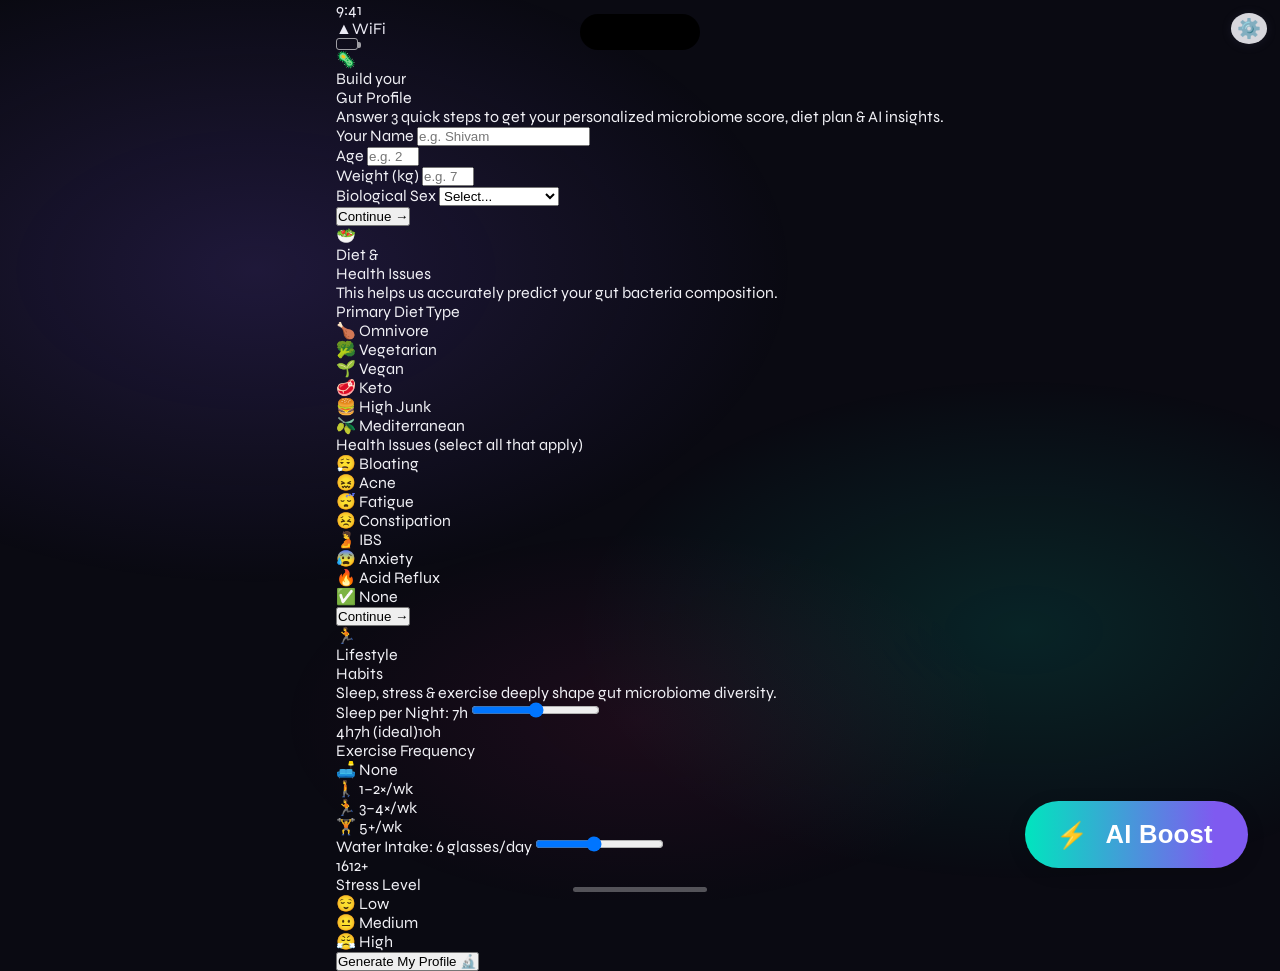
==== index.html @ ec8d5bf9 "Update index.html" ====
<!DOCTYPE html>
<html lang="en">
  <head>
    <meta charset="UTF-8" />
    <meta name="viewport" content="width=device-width, initial-scale=1.0" />
    <title>MicrobiomeX</title>
    <link
      href="https://fonts.googleapis.com/css2?family=Syne:wght@400;600;700;800&family=DM+Mono:ital,wght@0,400;0,500;1,400&display=swap"
      rel="stylesheet"
    />
    <link rel="stylesheet" href="css/reset.css">
    <link rel="stylesheet" href="css/phone.css">
    <link rel="stylesheet" href="css/homescreen.css">
    <link rel="stylesheet" href="css/app.css">
    <link rel="stylesheet" href="css/animations.css">
    <style>
      /* Settings modal/panel - minimal, nonintrusive */
      #settingsOverlay {
        position: fixed;
        z-index: 998;
        left: 0;
        top: 0;
        width: 100vw;
        height: 100vh;
        background: rgba(20, 20, 20, 0.3);
        display: none;
        align-items: center;
        justify-content: center;
      }
      #settingsPanel {
        background: #fff;
        color: #191724;
        border-radius: 18px;
        min-width: 270px;
        max-width: 90vw;
        padding: 25px 22px 20px 22px;
        box-shadow: 0 4px 40px rgba(0,0,0,0.14);
        position: relative;
        font-family: inherit;
        font-size: 1.04em;
      }
      #settingsPanel h2 {
        font-size: 1.24em;
        margin: 0 0 12px 0;
        font-weight: 700;
        letter-spacing: 0.01em;
        display: flex;
        align-items: center;
        gap: 0.3em;
      }
      #settingsPanel .settings-row {
        margin-bottom: 16px;
        display: flex;
        align-items: center;
        justify-content: space-between;
        gap: 6px;
      }
      #settingsPanel label {
        font-size: 1em;
        font-weight: 500;
      }
      #settingsPanel .settings-toggle {
        width: 44px;
        height: 24px;
        background: #e2e8f0;
        border-radius: 12px;
        position: relative;
        cursor: pointer;
        transition: background .18s;
      }
      #settingsPanel .settings-toggle.on {
        background: #7f5af0;
      }
      #settingsPanel .settings-toggle-knob {
        width: 20px; height: 20px;
        background: #fff;
        border-radius: 50%;
        position: absolute;
        top: 2px; left: 2px;
        transition: left .18s;
        box-shadow: 0 1px 6px rgba(0,0,0,0.08);
      }
      #settingsPanel .settings-toggle.on .settings-toggle-knob {
        left: 22px;
        background: #f7f7fb;
      }
      #settingsPanel .settings-btn {
        background: #f15151;
        border: none;
        color: #fff;
        padding: 7px 14px;
        border-radius: 7px;
        font-weight: 600;
        cursor: pointer;
        font-size: 1em;
        margin-left: 0;
        transition: background .16s;
      }
      #settingsPanel .settings-btn:hover {
        background: #cc3333;
      }
      #settingsPanel .settings-info {
        font-size: 1em;
        color: #42424a;
      }
      #settingsPanel .close-settings-btn {
        position: absolute;
        right: 10px; top: 12px;
        background: none;
        border: none;
        color: #bbb;
        font-size: 1.5em;
        cursor: pointer;
      }
      body.dark-mode #settingsPanel {
        background: #191824;
        color: #fff;
      }
      body.dark-mode #settingsPanel .settings-info {
        color: #cfcde7;
      }
      /* Floating Quick AI Boost Button */
      #aiQuickActionBtn {
        position: fixed;
        bottom: 32px;
        right: 32px;
        z-index: 1100;
        background: linear-gradient(90deg, #00e5be, #7f5af0 85%);
        color: #fff;
        font-size: 1.6em;
        font-weight: bold;
        box-shadow: 0 4px 18px rgba(0,0,0,0.16);
        border: none;
        border-radius: 50px;
        padding: 0.72em 1.38em 0.72em 1.19em;
        display: flex;
        align-items: center;
        gap: 0.7em;
        cursor: pointer;
        transition: box-shadow .19s;
        letter-spacing: -0.01em;
      }
      #aiQuickActionBtn:hover {
        box-shadow: 0 6px 30px rgba(127,90,240,0.23);
      }
      #aiQuickActionPanel {
        position: fixed;
        bottom: 110px;
        right: 32px;
        z-index: 1101;
        background: #fff;
        color: #232234;
        border-radius: 16px;
        box-shadow: 0 6px 26px rgba(127,90,240,0.17);
        padding: 18px 16px 14px 16px;
        display: none;
        flex-direction: column;
        gap: 13px;
        min-width: 200px;
        animation: fadeInAiPanel .23s;
      }
      @keyframes fadeInAiPanel {
        0% { opacity: 0; transform: translateY(18px);}
        100% { opacity: 1; transform: translateY(0);}
      }
      .quick-ai-btn {
        display: flex;
        align-items: center;
        gap: 0.8em;
        background: #7f5af0;
        color: #fff;
        padding: 8px 15px;
        border-radius: 8px;
        border: none;
        font-size: 1.05em;
        font-weight: 600;
        cursor: pointer;
        box-shadow: 0 2px 8px rgba(127,90,240,0.06);
        transition: background .16s;
      }
      .quick-ai-btn.ai2 {background: #00e5be;}
      .quick-ai-btn.ai3 {background: #ffbe63; color: #232234;}
      .quick-ai-btn:active { filter: brightness(.96);}
      .quick-ai-btn:focus {outline: 2px solid #7f5af0;}
      @media(max-width:570px){
        #aiQuickActionBtn { right: 12px; bottom: 15px;}
        #aiQuickActionPanel { right: 12px; min-width: 170px;}
      }
      /* Daily Gut Tip Banner */
      .gut-tip-banner {
        display: flex;
        align-items: center;
        gap: 0.8em;
        background: linear-gradient(90deg, #fff2b8 30%, #d7fef5 100%);
        color: #383620;
        border-radius: 11px;
        font-size: 1em;
        font-weight: 600;
        margin-bottom: 12px;
        margin-top: 4px;
        padding: 9px 15px 8px 13px;
        box-shadow: 0 1px 5px rgba(243,220,132,0.11);
        position: relative;
      }
      .gut-tip-banner .tip-ico {
        font-size: 1.25em;
      }
      .ai-personality-line {
        font-size: 1.05em;
        color: #785af8;
        font-style: italic;
        margin-bottom: 0.85em;
        font-weight: 600;
        letter-spacing: -0.003em;
        padding-left: 2px;
        display: flex; align-items: center; gap: 7px;
      }
      /* Settings Gear Icon - top right */
      .mini-gear-btn {
        position: absolute;
        top: 13px; 
        right: 13px;
        z-index: 1010;
        background: rgba(249,248,253,0.86);
        border-radius: 50%;
        border: none;
        padding: 4.2px 6.2px 3.8px 6.2px;
        font-size: 1.2em;
        filter: drop-shadow(0 1px 5px rgba(90,90,128,0.18));
        cursor: pointer;
        color: #7f5af0;
        transition: background .18s;
      }
      .mini-gear-btn:hover {
        background: #f4f2fb;
      }
      @media(max-width:450px){
        .mini-gear-btn { right: 7px; top: 7px;}
      }
      /* Scan tab enhancement - Quick Analyze btn + chips */
      #scanQuickAnalyzeBar {
        display: flex;
        gap: 8px;
        margin: 16px 0 11px 0;
        flex-wrap: wrap;
        align-items: center;
      }
      .scan-quick-btn {
        background: #00e5be;
        color: #fff;
        border: none;
        border-radius: 8px;
        padding: 5px 13px 5px 10px;
        font-size: 1em;
        font-weight: 600;
        cursor: pointer;
        display: flex; align-items: center; gap: 7px;
        transition: background .12s;
      }
      .scan-quick-btn.suggestion-chip {
        background: #eef3ff;
        color: #7f5af0;
        font-weight: 500;
        padding: 6px 13px 6px 10px;
      }
      .scan-quick-btn:active { filter:brightness(.95);}
    </style>
  </head>
  <body>
    <!-- Floating AI Quick Action Button & Panel -->
    <button id="aiQuickActionBtn" style="display:none;">
      ⚡
      <span style="font-size:1em;font-weight:700;letter-spacing:0.01em;">AI Boost</span>
    </button>
    <div id="aiQuickActionPanel" style="display:none;">
      <button class="quick-ai-btn ai1" onclick="window._aiQuickAction && _aiQuickAction('improve')">🧠 Improve my gut today</button>
      <button class="quick-ai-btn ai2" onclick="window._aiQuickAction && _aiQuickAction('eatnow')">🍽️ What should I eat now?</button>
      <button class="quick-ai-btn ai3" onclick="window._aiQuickAction && _aiQuickAction('avoid')">⚠️ What should I avoid today?</button>
    </div>
    <!-- Settings Gear (mini, fixed top right on shell) -->
    <button class="mini-gear-btn" id="miniGearSettings" title="App settings" aria-label="App settings" style="display:none;">⚙️</button>
    <div class="phone-frame">
      <div class="phone-screen">
        <div class="dynamic-island">
          <div class="dynamic-island__sensor"></div>
          <div class="dynamic-island__camera"></div>
        </div>

        <div class="status-bar">
          <div id="clock" style="font-family: var(--font-mono)">9:41</div>
          <div class="status-bar__icons">
            <span>▲</span><span>WiFi</span>
            <div class="battery"><div class="battery__fill"></div></div>
          </div>
        </div>

        <div class="app-shell" style="position:relative">
          <!-- ONBOARDING -->
          <div class="onboarding-flow" id="onboarding">
            <!-- ... leave unchanged onboarding steps ... -->
            <!-- (no changes required for onboarding) -->
            <!-- STEP 1 -->
            <div class="onboarding-step is-active" id="step1">
              <div class="onboarding-progress">
                <div class="onboarding-progress__dot is-done"></div>
                <div class="onboarding-progress__dot"></div>
                <div class="onboarding-progress__dot"></div>
              </div>
              <div class="onboarding-emoji">🦠</div>
              <div class="onboarding-title">Build your<br />Gut Profile</div>
              <div class="onboarding-subtitle">
                Answer 3 quick steps to get your personalized microbiome score, diet plan &amp; AI insights.
              </div>
              <div class="form-group">
                <label class="form-label">Your Name</label>
                <input class="form-input" type="text" id="ob-name" placeholder="e.g. Shivam" />
              </div>
              <div class="form-row">
                <div class="form-group">
                  <label class="form-label">Age</label>
                  <input class="form-input" type="number" id="ob-age" placeholder="e.g. 25" min="10" max="100" />
                </div>
                <div class="form-group">
                  <label class="form-label">Weight (kg)</label>
                  <input class="form-input" type="number" id="ob-weight" placeholder="e.g. 70" min="30" max="200" />
                </div>
              </div>
              <div class="form-group">
                <label class="form-label">Biological Sex</label>
                <select class="form-input" id="ob-sex">
                  <option value="">Select...</option>
                  <option value="male">Male</option>
                  <option value="female">Female</option>
                  <option value="other">Prefer not to say</option>
                </select>
              </div>
              <div class="onboarding-footer">
                <button class="primary-cta" type="button" data-onboarding-action="step-2">Continue →</button>
              </div>
            </div>
            <!-- STEP 2 and STEP 3 as before, unchanged... -->
            <div class="onboarding-step" id="step2">
              <div class="onboarding-progress">
                <div class="onboarding-progress__dot is-done"></div>
                <div class="onboarding-progress__dot is-done"></div>
                <div class="onboarding-progress__dot"></div>
              </div>
              <div class="onboarding-emoji">🥗</div>
              <div class="onboarding-title">Diet &amp;<br />Health Issues</div>
              <div class="onboarding-subtitle">This helps us accurately predict your gut bacteria composition.</div>
              <div class="form-group">
                <label class="form-label">Primary Diet Type</label>
                <div class="choice-chips" id="dietChips">
                  <div class="choice-chip" data-value="omnivore">🍗 Omnivore</div>
                  <div class="choice-chip" data-value="vegetarian">🥦 Vegetarian</div>
                  <div class="choice-chip" data-value="vegan">🌱 Vegan</div>
                  <div class="choice-chip" data-value="keto">🥩 Keto</div>
                  <div class="choice-chip" data-value="junk">🍔 High Junk</div>
                  <div class="choice-chip" data-value="mediterranean">🫒 Mediterranean</div>
                </div>
              </div>
              <div class="form-group">
                <label class="form-label">Health Issues (select all that apply)</label>
                <div class="choice-chips" id="issueChips">
                  <div class="choice-chip" data-value="bloating">😮‍💨 Bloating</div>
                  <div class="choice-chip" data-value="acne">😖 Acne</div>
                  <div class="choice-chip" data-value="fatigue">😴 Fatigue</div>
                  <div class="choice-chip" data-value="constipation">😣 Constipation</div>
                  <div class="choice-chip" data-value="ibs">🫄 IBS</div>
                  <div class="choice-chip" data-value="anxiety">😰 Anxiety</div>
                  <div class="choice-chip" data-value="reflux">🔥 Acid Reflux</div>
                  <div class="choice-chip" data-value="none">✅ None</div>
                </div>
              </div>
              <div class="onboarding-footer">
                <button class="primary-cta" type="button" data-onboarding-action="step-3">Continue →</button>
              </div>
            </div>
            <div class="onboarding-step" id="step3">
              <div class="onboarding-progress">
                <div class="onboarding-progress__dot is-done"></div>
                <div class="onboarding-progress__dot is-done"></div>
                <div class="onboarding-progress__dot is-done"></div>
              </div>
              <div class="onboarding-emoji">🏃</div>
              <div class="onboarding-title">Lifestyle<br />Habits</div>
              <div class="onboarding-subtitle">Sleep, stress &amp; exercise deeply shape gut microbiome diversity.</div>
              <div class="form-group">
                <label class="form-label">Sleep per Night: <span id="sleepValue">7</span>h</label>
                <input type="range" class="range-input" id="ob-sleep" min="4" max="10" value="7" />
                <div class="range-labels"><span>4h</span><span>7h (ideal)</span><span>10h</span></div>
              </div>
              <div class="form-group">
                <label class="form-label">Exercise Frequency</label>
                <div class="choice-chips" id="exChips">
                  <div class="choice-chip" data-value="none">🛋️ None</div>
                  <div class="choice-chip" data-value="low">🚶 1–2×/wk</div>
                  <div class="choice-chip" data-value="medium">🏃 3–4×/wk</div>
                  <div class="choice-chip" data-value="high">🏋️ 5+/wk</div>
                </div>
              </div>
              <div class="form-group">
                <label class="form-label">Water Intake: <span id="waterValue">6</span> glasses/day</label>
                <input type="range" class="range-input" id="ob-water" min="1" max="12" value="6" />
                <div class="range-labels"><span>1</span><span>6</span><span>12+</span></div>
              </div>
              <div class="form-group">
                <label class="form-label">Stress Level</label>
                <div class="choice-chips" id="stressChips">
                  <div class="choice-chip" data-value="low">😌 Low</div>
                  <div class="choice-chip" data-value="medium">😐 Medium</div>
                  <div class="choice-chip" data-value="high">😤 High</div>
                </div>
              </div>
              <div class="onboarding-footer">
                <button class="primary-cta" type="button" data-onboarding-action="finish">Generate My Profile 🔬</button>
              </div>
            </div>
          </div>

          <!-- MAIN APP -->
          <div class="app-root" id="mainApp" style="display: none; position:relative;">
            <!-- Mini Settings Gear top right (absolutely positioned) -->
            <!-- SHOWN ONLY IF LOGGED IN; handled in JS -->
            <!-- GUT DAILY TIP BANNER (inserted dynamically here in JS) -->
            <div class="app-header">
              <div class="app-header__left">
                <div class="app-header__logo">🦠</div>
                <div class="app-header__title">
                  <h1>MicrobiomeX</h1>
                  <p>GUT HEALTH ANALYTICS</p>
                </div>
              </div>
              <div class="user-badge" id="userChip">—</div>
              <!-- (classic settings button left as fallback, can hide in JS as not needed)-->
              <button id="openSettingsBtn" title="Settings" style="background: none; border: none; font-size: 1.3em; margin-left: 10px; cursor:pointer; color: #888; vertical-align: middle; display:none;" aria-label="Settings">⚙️</button>
            </div>
            <!-- AI PERSONALITY LINE (doctor-like, dynamic) -->
            <div id="aiPersonalityLine" class="ai-personality-line" style="display:none;"><span>🧠</span><span>Analyzing microbiome profile...</span></div>
            <!-- DAILY GUT TIP BANNER -->
            <div id="dailyGutTip" style="display:none"></div>
            <div class="tab-scroll" id="tabBody">
              <!-- HOME -->
              <div class="tab-panel is-active" id="tab-home">
                <div class="score-card">
                  <div class="score-card__label">Microbiome Score</div>
                  <div class="score-card__main">
                    <div class="score-card__value" id="scoreValue">—</div>
                    <div class="score-card__max">/100</div>
                    <div class="score-badge score-badge--fair" id="scoreBadge">—</div>
                  </div>
                  <div class="score-card__description" id="scoreDescription">Analyzing gut profile...</div>
                  <div class="score-progress"><div class="score-progress__bar" id="scoreProgressBar" style="width: 0%"></div></div>
                </div>
                <div class="diversity-card">
                  <div class="donut-wrap">
                    <svg width="94" height="94" viewBox="0 0 100 100">
                      <defs>
                        <linearGradient id="dg" x1="0%" y1="0%" x2="100%" y2="0%">
                          <stop offset="0%" stop-color="#00e5be" />
                          <stop offset="100%" stop-color="#7f5af0" />
                        </linearGradient>
                      </defs>
                      <circle cx="50" cy="50" r="38" fill="none" stroke="rgba(255,255,255,0.05)" stroke-width="10" />
                      <circle
                        id="diversityDonut"
                        cx="50"
                        cy="50"
                        r="38"
                        fill="none"
                        stroke="url(#dg)"
                        stroke-width="10"
                        stroke-dasharray="239"
                        stroke-dashoffset="239"
                        stroke-linecap="round"
                        transform="rotate(-90 50 50)"
                        style="transition: stroke-dashoffset 1.6s ease"
                      />
                    </svg>
                    <div class="donut-center">
                      <div class="donut-center__value" id="diversityPercent">0%</div>
                      <div class="donut-center__label">Diversity</div>
                    </div>
                  </div>
                  <div class="diversity-info">
                    <h3>Species Richness</h3>
                    <p id="speciesEstimate">Calculating species...</p>
                    <div class="tag-row">
                      <span class="tag-pill tag-pill--teal">Firmicutes</span>
                      <span class="tag-pill tag-pill--purple">Bacteroidetes</span>
                      <span class="tag-pill tag-pill--pink">Actino.</span>
                    </div>
                  </div>
                </div>
                <div class="section-title">Top Microbes</div>
                <div class="microbe-list" id="microbeList"></div>
                <div class="section-title">AI Insights</div>
                <div class="insights-list" id="homeInsights"></div>
                <div class="spacer"></div>
              </div>

              <!-- DIET -->
              <div class="tab-panel" id="tab-diet">
                <div class="diet-banner">
                  Personalized for <strong id="dietName">you</strong> based on your gut profile &amp; <strong id="dietType">your diet</strong>.
                </div>
                <div class="diet-section">
                  <div class="diet-section__header">
                    <span class="diet-section__icon">✅</span>
                    <div>
                      <div class="diet-section__title">Eat More</div>
                      <div class="diet-section__subtitle">Great for your gut bacteria</div>
                    </div>
                  </div>
                  <div class="food-grid" id="eatFoods"></div>
                </div>
                <div class="diet-section">
                  <div class="diet-section__header">
                    <span class="diet-section__icon">❌</span>
                    <div>
                      <div class="diet-section__title">Avoid</div>
                      <div class="diet-section__subtitle">Harmful to your microbiome</div>
                    </div>
                  </div>
                  <div class="food-grid" id="avoidFoods"></div>
                </div>
                <div class="diet-section">
                  <div class="diet-section__header">
                    <span class="diet-section__icon">⚠️</span>
                    <div>
                      <div class="diet-section__title">Moderate</div>
                      <div class="diet-section__subtitle">Okay occasionally</div>
                    </div>
                  </div>
                  <div class="food-grid" id="moderateFoods"></div>
                </div>
                <div class="spacer"></div>
              </div>

              <!-- SCAN -->
              <div class="tab-panel" id="tab-scan">
                <div class="scan-area">
                  <span class="scan-area__icon">🍽️</span>
                  <div class="scan-area__title">AI Food Scanner</div>
                  <div class="scan-area__hint">Type any food — AI analyzes it against YOUR specific gut microbiome profile</div>
                </div>
                <!-- Smart "Quick Analyze" with example suggestions -->
                <div id="scanQuickAnalyzeBar">
                  <button class="scan-quick-btn" id="scanQuickAnalyzeBtn">⚡ Quick Analyze</button>
                  <!-- dynamic suggestion chips inserted here -->
                </div>
                <div>
                  <input class="scan-input" type="text" id="foodInput" placeholder="e.g. yogurt, pizza, banana..." />
                  <button class="scan-cta" type="button" id="scanButton">🔍 Analyze for My Gut</button>
                </div>
                <div class="scan-result" id="scanResult">
                  <div class="scan-result__header">
                    <span class="scan-result__food-name" id="scanFoodName"></span>
                    <span class="verdict-pill" id="scanVerdict"></span>
                  </div>
                  <div class="scan-result__analysis" id="scanAnalysis"></div>
                </div>
                <div class="section-title">Recent Scans</div>
                <div id="recentScans" style="display: flex; flex-direction: column; gap: 7px; margin-bottom: 6px"></div>
                <div class="spacer"></div>
              </div>

              <!-- TRACK -->
              <div class="tab-panel" id="tab-track">
                <div class="track-date" id="trackDate">TODAY</div>
                <div class="track-section">
                  <div class="track-label">What did you eat today?</div>
                  <textarea class="form-input" id="mealsInput" placeholder="e.g. oatmeal for breakfast, salad at lunch..." rows="3"></textarea>
                </div>
                <div class="track-section">
                  <div class="track-label">Digestion Status</div>
                  <div class="digestion-grid">
                    <button class="digestion-button" type="button" data-value="Great 😄">Great 😄</button>
                    <button class="digestion-button" type="button" data-value="Normal 😐">Normal 😐</button>
                    <button class="digestion-button" type="button" data-value="Bloated 😮‍💨">Bloated 😮‍💨</button>
                    <button class="digestion-button" type="button" data-value="Gassy 💨">Gassy 💨</button>
                    <button class="digestion-button" type="button" data-value="Constip. 😣">Constip. 😣</button>
                    <button class="digestion-button" type="button" data-value="Crampy 🫄">Crampy 🫄</button>
                  </div>
                </div>
                <div class="track-section">
                  <div class="track-label">Mood Today</div>
                  <div class="mood-grid">
                    <button class="mood-button" type="button" data-value="😄"><div>😄</div><div class="mood-button__label">Great</div></button>
                    <button class="mood-button" type="button" data-value="🙂"><div>🙂</div><div class="mood-button__label">Good</div></button>
                    <button class="mood-button" type="button" data-value="😐"><div>😐</div><div class="mood-button__label">Meh</div></button>
                    <button class="mood-button" type="button" data-value="😔"><div>😔</div><div class="mood-button__label">Low</div></button>
                  </div>
                </div>
                <div class="track-section">
                  <div class="track-label">Water Intake — tap to fill</div>
                  <div class="water-row" id="waterRow"></div>
                </div>
                <button class="save-log-button" type="button" id="saveLogButton">💾 Save Today's Log</button>
                <div class="section-title">Recent Logs</div>
                <div class="log-history" id="logHistory"></div>
                <div class="spacer"></div>
              </div>

              <!-- AI CHAT -->
              <div class="tab-panel" id="tab-ai">
                <div class="chat-intro">
                  <div class="chat-intro__icon">🧠</div>
                  <div class="chat-intro__title">Gut AI Assistant</div>
                  <div class="chat-intro__subtitle" id="chatSubtitle">Ask me anything about your gut health, foods, or symptoms.</div>
                </div>
                <div class="suggestion-list" id="chatSuggestions">
                  <!-- Dynamic/Smart Suggestions inserted here -->
                </div>
                <div class="chat-thread" id="chatThread"></div>
                <div class="chat-input-row">
                  <input class="chat-input" type="text" id="chatInput" placeholder="Ask about your gut..." />
                  <button class="chat-send" type="button" id="sendChatButton">↑</button>
                </div>
                <div class="spacer"></div>
              </div>
              <!-- PROGRESS -->
              <div class="tab-panel" id="tab-prog">
                <div class="improvement-card">
                  <div class="improvement-card__value" id="progressPercent">+0%</div>
                  <div class="improvement-card__label">Projected weekly gut improvement</div>
                </div>
                <div class="section-title">This Week</div>
                <div class="week-row" id="weekRow"></div>
                <div class="stat-grid" id="statGrid"></div>
                <div class="section-title">Milestones</div>
                <div class="milestone-list" id="milestones"></div>
                <div class="spacer"></div>
              </div>
            </div>
            <div class="bottom-nav">
              <div class="bottom-nav__item is-active" data-tab="home"><div class="ico">🏠</div><span>Home</span></div>
              <div class="bottom-nav__item" data-tab="diet"><div class="ico">🥗</div><span>Diet</span></div>
              <div class="bottom-nav__item" data-tab="scan"><div class="ico">📷</div><span>Scan</span></div>
              <div class="bottom-nav__item" data-tab="track"><div class="ico">📅</div><span>Track</span></div>
              <div class="bottom-nav__item" data-tab="ai"><div class="ico">🧠</div><span>AI</span></div>
              <div class="bottom-nav__item" data-tab="prog"><div class="ico">📈</div><span>Progress</span></div>
            </div>
          </div>
        </div>
        <div class="home-indicator"></div>

        <!-- Overlay/Modal for Settings Panel -->
        <div id="settingsOverlay" style="display:none;">
          <div id="settingsPanel">
            <button class="close-settings-btn" id="closeSettingsBtn" aria-label="Close">&times;</button>
            <h2><span>⚙️</span> Settings</h2>
            <div class="settings-row">
              <label for="darkModeToggle">Dark Mode</label>
              <div id="darkModeToggle" class="settings-toggle"><div class="settings-toggle-knob"></div></div>
            </div>
            <div class="settings-row">
              <label>Clear Data</label>
              <button class="settings-btn" id="resetDataBtn">Clear Data</button>
            </div>
            <div class="settings-info">
              <span>MicrobiomeX v1.0</span><br>
              <span>Made with ❤️ for gut health</span>
            </div>
          </div>
        </div>

      </div>
    </div>

    <script src="./js/app.js"></script>
    <script>
      /***** MINI SETTINGS GEAR *****/
      document.addEventListener("DOMContentLoaded",function(){
        // Show mini-gear when app loaded
        const showSettings = () => {
          document.getElementById('miniGearSettings').style.display = "";
        };
        showSettings();
        // Click open mini settings
        document.getElementById("miniGearSettings").onclick = function() {
          document.getElementById("settingsOverlay").style.display="flex";
        };
        document.getElementById('closeSettingsBtn').onclick = () => {
          document.getElementById("settingsOverlay").style.display="none";
        };
        // Make overlay close on click outside
        document.getElementById('settingsOverlay').onclick = e => {
          if(e.target===e.currentTarget) document.getElementById("settingsOverlay").style.display="none";
        };
        // Sync dark mode state
        let dark = window.localStorage.getItem('dark-mode')==='1';
        const setDarkMode=(on)=>{
          document.body.classList.toggle('dark-mode',!!on);
        };
        setDarkMode(dark);
        const tgl=document.getElementById('darkModeToggle');
        const updateToggle=()=>{
          if(document.body.classList.contains('dark-mode')){tgl.classList.add('on');}else{tgl.classList.remove('on');}
        };
        updateToggle();
        tgl.onclick=function(){
          dark=!dark;window.localStorage.setItem('dark-mode',dark?'1':'0');
          setDarkMode(dark); updateToggle();
        }
        // Clear Data Button
        document.getElementById('resetDataBtn').onclick=function(){
          if(confirm('Clear all your profile & gut data?')){
            window.localStorage.clear();
            location.reload();
          }
        };
      });

      /***** FLOATING AI QUICK ACTION BUTTON & PANEL *****/
      document.addEventListener("DOMContentLoaded",function(){
        // Only show after onboarding complete
        let btn = document.getElementById('aiQuickActionBtn');
        let panel = document.getElementById('aiQuickActionPanel');
        setTimeout(() => { btn.style.display='flex'; }, 850);
        let open=false;
        btn.onclick=function(){
          open=!open;
          if(open){panel.style.display='flex';}
          else {panel.style.display='none';}
        };
        // Click outside closes panel
        document.addEventListener('click',function(evt){
          if(!btn.contains(evt.target) && !panel.contains(evt.target)){
            open=false; panel.style.display='none';
          }
        });
        // Helper function for demo action
        window._aiQuickAction=function(which){
          panel.style.display='none';open=false;
          // Trigger smart behavior; here, show in chat or insights
          if(which==='improve'){
            // Go to home & highlight tips
            document.querySelector('[data-tab="home"]').click();
            setTimeout(function(){
              let insight=document.getElementById('homeInsights');
              if(insight) insight.innerHTML='<div class="insight-card"><span>🧠</span> Try adding a high-fiber food to boost your score today!</div>';
            }, 350)
          }
          if(which==='eatnow'){
            document.querySelector('[data-tab="diet"]').click();
            setTimeout(function(){
              let eg=document.getElementById('eatFoods');
              if(eg) eg.scrollIntoView({behavior:"smooth"});
            },300);
          }
          if(which==='avoid'){
            document.querySelector('[data-tab="diet"]').click();
            setTimeout(function(){
              let ag=document.getElementById('avoidFoods');
              if(ag) ag.scrollIntoView({behavior:"smooth"});
            },300);
          }
        }
      });

      /***** DAILY GUT TIP BANNER *****/
      document.addEventListener("DOMContentLoaded",function(){
        const dailyTips = [
          "Your gut thrives on fiber. Aim for 25–30g daily—try oats or bananas today.",
          "Fermented foods like yogurt and kimchi boost your microbiome.",
          "Drink at least 6–8 glasses of water for optimal digestion.",
          "Diverse veggies = diverse gut bacteria. Try something new this week.",
          "7–8 hours of sleep helps your gut produce healthy signals.",
          "Cutting down on stress improves your digestion and gut flora.",
          "Moderate exercise keeps gut bacteria happy.",
          "Reduce processed sugars—they hurt helpful gut bacteria.",
          "Coffee and green tea can support some healthy gut microbes.",
          "Adding beans or lentils is great for your gut diversity.",
        ];
        let tip = dailyTips[Math.floor(Math.random()*dailyTips.length)];
        let div = document.getElementById('dailyGutTip');
        div.innerHTML =
          '<div class="gut-tip-banner"><span class="tip-ico">💡</span><div>'+tip+'</div></div>';
        div.style.display='';
      });

      /***** AI PERSONALITY LINE *****/
      document.addEventListener("DOMContentLoaded",function(){
        let pLine = document.getElementById("aiPersonalityLine");
        // Dummy check of user profile: in real app, base on profile
        let issues = (window.localStorage.getItem('gut-issues')||'').toLowerCase();
        let sleep = Number(window.localStorage.getItem('gut-sleep')||'7');
        let stress = (window.localStorage.getItem('gut-stress')||'low');
        let diversity = Number(window.localStorage.getItem('gut-diversity')||60);
        let msg = "Your gut AI is analyzing your microbiome profile…";
        if(issues.includes('bloating')) msg='Low diversity pattern detected: focus on fiber.';
        else if(issues.includes('fatigue')) msg='Gut–energy link: watch for blood sugar swings.';
        else if(stress==='high') msg='High stress pattern detected in gut signals.';
        else if(sleep<6) msg='Low sleep can reduce gut diversity—try 7–8h tonight.';
        else if(diversity>80) msg='Excellent microbiome diversity detected!';
        pLine.style.display='flex'; pLine.children[1].innerText=msg;
      });

      /***** SMART GUT SCORE (formula: sleep, stress, diet, water) *****/
      document.addEventListener("DOMContentLoaded",function(){
        let sleep = Number(window.localStorage.getItem('gut-sleep')||'7');
        let stress = (window.localStorage.getItem('gut-stress')||'low');
        let water = Number(window.localStorage.getItem('gut-water')||'6');
        let diet = (window.localStorage.getItem('gut-diet')||'junk');
        let scoreBase = 65;
        // Simple adjustments
        if(sleep >= 7) scoreBase += 9;
        else if(sleep < 6) scoreBase -= 7;
        if(stress === 'high') scoreBase -= 10;
        else if(stress === 'medium') scoreBase -= 4;
        if(water >= 6) scoreBase += 5;
        else if(water <= 3) scoreBase -= 5;
        if(diet==='vegan'||diet==='mediterranean') scoreBase += 8;
        else if(diet==='omnivore'||diet==='vegetarian') scoreBase += 2;
        else if(diet==='junk') scoreBase -= 10;
        let score = Math.min(99,Math.max(32,scoreBase));
        // Animate in UI
        let v = document.getElementById('scoreValue');
        let badge = document.getElementById('scoreBadge');
        let desc = document.getElementById('scoreDescription');
        let bar = document.getElementById('scoreProgressBar');
        let diversityBar = document.getElementById('diversityDonut');
        let percent = document.getElementById('diversityPercent');
        setTimeout(function(){
          if(v){v.innerText=score;}
          if(badge){
            badge.innerText = 
              score>80? "Excellent":
              score>70? "Good":
              score>60? "Fair":"Low";
            badge.className = "score-badge " + (
              score>80? "score-badge--exc":
              score>70? "score-badge--good":
              score>60? "score-badge--fair":"score-badge--low"
            );
          }
          if(desc){
            desc.innerText = 
              score>80? "Impressive healthy microbiome detected.":
              score>70? "Above average gut health, keep it up!":
              score>60? "Fair gut health. Some improvements needed.":
              "Low gut score, focus on sleep, fiber, water!";
          }
          if(bar){
            bar.style.width = (score) + "%";
          }
          // Diversity ring (simulate link to score)
          if(diversityBar&&percent){
            let perc = Math.floor(score/1.08);
            percent.innerText = perc+"%";
            diversityBar.style.strokeDashoffset = 239-239*(perc/100);
          }
        },900);
      });

      /***** SMART CHAT SUGGESTIONS *****/
      document.addEventListener("DOMContentLoaded",function(){
        let sugBox = document.getElementById('chatSuggestions');
        sugBox.innerHTML='';
        // Read gut issues from localStorage (array of strings, for demo)
        let issues = (window.localStorage.getItem('gut-issues')||'').toLowerCase();
        let suggestions = [];
        if(issues.includes('bloating')){
          suggestions = [
            "💬 Why am I bloated?",
            "💬 Foods to reduce bloating",
            "💬 Gut–brain link to bloating?",
            "💬 Probiotics for bloating?",
          ];
        } else if(issues.includes('fatigue')){
          suggestions = [
            "💬 Why am I tired after eating?",
            "💬 Gut and energy link?",
            "💬 Can diet improve fatigue?",
            "💬 Is coffee bad for my gut?",
          ];
        } else if(issues.includes('constipation')){
          suggestions = [
            "💬 How to relieve constipation?",
            "💬 Gut foods for constipation?",
            "💬 Is fiber always the answer?",
            "💬 Water and gut movement?",
          ];
        } else {
          suggestions = [
            "💬 Best probiotic foods for my gut?",
            "💬 How can I improve my gut score?",
            "💬 Should I eat yogurt daily?",
            "💬 What foods lower inflammation?",
          ];
        }
        suggestions.forEach(function(s){
          let chip = document.createElement('div');
          chip.className='suggestion-chip';
          chip.innerText=s;
          chip.onclick=function() {
            document.getElementById('chatInput').value=
              s.replace(/^💬\s*/,'');
            document.getElementById('chatInput').focus();
          }
          sugBox.appendChild(chip);
        });
      });

      /***** SMART FOOD QUICK SCAN IN SCAN TAB *****/
      document.addEventListener("DOMContentLoaded",function(){
        let bar = document.getElementById('scanQuickAnalyzeBar');
        let inp = document.getElementById('foodInput');
        let sugData = [];
        let diet = (window.localStorage.getItem('gut-diet')||'omnivore');
        // Suggest foods by diet (simple)
        if(diet=='vegan') sugData=["banana","lentils","tofu"];
        else if(diet=='vegetarian') sugData=["yogurt","banana","oats"];
        else if(diet=='keto') sugData=["eggs","avocado","coffee"];
        else if(diet=='junk') sugData=["pizza","burger","french fries"];
        else if(diet=='mediterranean') sugData=["olive oil","hummus","fish"];
        else sugData=["yogurt","banana","coffee"];
        // Place chips
        var n = document.getElementById('scanQuickAnalyzeBtn');
        sugData.forEach(food=>{
          let c = document.createElement('button');
          c.className="scan-quick-btn suggestion-chip";
          c.innerText=food;
          c.onclick=function(){
            inp.value=food;  inp.focus();
          };
          bar.appendChild(c);
        });
        // Quick Analyze puts top food & auto triggers result
        n.onclick = function(){
          inp.value = sugData[0]||'banana';
          document.getElementById('scanButton').click();
        };
      });
    </script>
  </body>
</html>
---- css/phone.css ----
/* ─────────────────────────────────────────
   css/phone.css  —  iPhone shell & chrome
───────────────────────────────────────── */

/* ── Phone outer shell ── */
.phone {
  position: relative;
  width:  var(--phone-w);
  height: var(--phone-h);
  background: linear-gradient(160deg, #1a1a2e 0%, #0f0f1a 60%, #111128 100%);
  border-radius: 54px;
  box-shadow:
    0 0 0 1px  rgba(255,255,255,0.08),
    0 0 0 11px #111,
    0 0 0 13px rgba(255,255,255,0.04),
    0 40px 80px rgba(0,0,0,0.8),
    inset 0 1px 0 rgba(255,255,255,0.12);
  overflow: hidden;
  z-index: 1;
  flex-shrink: 0;
}

/* Left side buttons (volume up / down / silent) */
.phone::before {
  content: '';
  position: absolute;
  top: 130px;
  left: -13px;
  width: 4px;
  height: 36px;
  background: #1e1e2e;
  border-radius: 2px 0 0 2px;
  box-shadow: 0 48px 0 #1e1e2e, 0 90px 0 #1e1e2e;
}

/* Right side power button */
.phone::after {
  content: '';
  position: absolute;
  top: 180px;
  right: -13px;
  width: 4px;
  height: 68px;
  background: #1e1e2e;
  border-radius: 0 2px 2px 0;
}

/* ── Screen ── */
.screen {
  position: absolute;
  inset: 0;
  border-radius: 54px;
  overflow: hidden;
}

/* ── Dynamic Island ── */
.dynamic-island {
  position: absolute;
  top: 14px;
  left: 50%;
  transform: translateX(-50%);
  width: 120px;
  height: 36px;
  background: #000;
  border-radius: 20px;
  z-index: 100;
  display: flex;
  align-items: center;
  justify-content: center;
  gap: 8px;
  transition: all 0.4s cubic-bezier(0.34,1.56,0.64,1);
}

.di-camera {
  width: 10px;
  height: 10px;
  background: #111;
  border-radius: 50%;
  border: 2px solid #222;
}

.di-sensor {
  width: 10px;
  height: 10px;
  background: radial-gradient(circle at 40% 40%, #1a2a1a, #0a1a0a);
  border-radius: 50%;
}

/* ── Status Bar ── */
.statusbar {
  position: absolute;
  top: 0;
  left: 0;
  right: 0;
  height: 58px;
  display: flex;
  align-items: flex-end;
  justify-content: space-between;
  padding: 0 26px 8px;
  z-index: 99;
  font-size: 13px;
  font-weight: 600;
  color: #fff;
  font-family: 'DM Mono', monospace;
}

.status-time {
  font-size: 16px;
  font-weight: 700;
  letter-spacing: -0.5px;
}

.status-icons {
  display: flex;
  align-items: center;
  gap: 6px;
  font-size: 11px;
}

.battery {
  width: 22px;
  height: 12px;
  border: 1.5px solid rgba(255,255,255,0.6);
  border-radius: 3px;
  position: relative;
  padding: 2px;
}

.battery::after {
  content: '';
  position: absolute;
  right: -4px;
  top: 3px;
  width: 3px;
  height: 6px;
  background: rgba(255,255,255,0.6);
  border-radius: 0 2px 2px 0;
}

.bat-fill {
  height: 100%;
  width: 70%;
  background: #fff;
  border-radius: 1px;
}

/* ── Home Indicator ── */
.home-indicator {
  position: absolute;
  bottom: 8px;
  left: 50%;
  transform: translateX(-50%);
  width: 134px;
  height: 5px;
  background: rgba(255,255,255,0.3);
  border-radius: 3px;
  z-index: 200;
}
---- css/homescreen.css ----
/* ─────────────────────────────────────────
   css/homescreen.css  —  iOS Home Screen
───────────────────────────────────────── */

/* ── Base ── */
.homescreen {
  position: absolute;
  inset: 0;
  background: linear-gradient(180deg, #090918 0%, #0d0d20 50%, #060610 100%);
  display: flex;
  flex-direction: column;
  padding-top: 58px;
  transition: opacity 0.5s ease, transform 0.5s ease;
}

.homescreen.hidden {
  opacity: 0;
  transform: scale(1.05);
  pointer-events: none;
}

/* ── Wallpaper orbs ── */
.wallpaper {
  position: absolute;
  inset: 0;
  overflow: hidden;
  pointer-events: none;
}

.wp-orb {
  position: absolute;
  border-radius: 50%;
  filter: blur(60px);
  opacity: 0.25;
}

.orb-1 { width:300px; height:300px; background:#7f5af0; top:-60px;   left:-60px;  }
.orb-2 { width:250px; height:250px; background:#00e5be; bottom:80px;  right:-60px; }
.orb-3 { width:200px; height:200px; background:#f72585; bottom:200px; left:30px;   }

/* ── Date Widget ── */
.date-widget {
  text-align: center;
  padding: 30px 0 20px;
  z-index: 2;
  animation: fadeDown 0.6s ease both;
}

.date-widget .day {
  font-size: 13px;
  color: rgba(255,255,255,0.5);
  letter-spacing: 3px;
  text-transform: uppercase;
  font-weight: 600;
}

.date-widget .date-num {
  font-size: 72px;
  font-weight: 800;
  color: #fff;
  line-height: 1;
  letter-spacing: -3px;
  margin: 4px 0;
}

.date-widget .month {
  font-size: 14px;
  color: rgba(255,255,255,0.4);
  letter-spacing: 2px;
  text-transform: uppercase;
}

/* ── App Grid ── */
.app-grid {
  display: grid;
  grid-template-columns: repeat(4, 1fr);
  gap: 12px;
  padding: 10px 20px;
  z-index: 2;
  flex: 1;
}

/* ── Generic App Icon ── */
.app-icon {
  display: flex;
  flex-direction: column;
  align-items: center;
  gap: 7px;
  cursor: pointer;
  animation: fadeUp 0.5s ease both;
  -webkit-tap-highlight-color: transparent;
}

/* Stagger grid children */
.app-icon:nth-child(1) { animation-delay: 0.05s; }
.app-icon:nth-child(2) { animation-delay: 0.10s; }
.app-icon:nth-child(3) { animation-delay: 0.15s; }
.app-icon:nth-child(4) { animation-delay: 0.20s; }
.app-icon:nth-child(6) { animation-delay: 0.30s; }
.app-icon:nth-child(7) { animation-delay: 0.35s; }
.app-icon:nth-child(8) { animation-delay: 0.40s; }

.icon-wrap {
  width: 68px;
  height: 68px;
  border-radius: 18px;
  display: flex;
  align-items: center;
  justify-content: center;
  font-size: 30px;
  box-shadow: 0 4px 20px rgba(0,0,0,0.4);
  transition: transform 0.15s, box-shadow 0.15s;
  position: relative;
  overflow: hidden;
}

/* Glass sheen */
.icon-wrap::after {
  content: '';
  position: absolute;
  inset: 0;
  background: linear-gradient(135deg, rgba(255,255,255,0.15) 0%, transparent 50%);
  border-radius: inherit;
  pointer-events: none;
}

.icon-wrap:active { transform: scale(0.88); }

.app-label {
  font-size: 11px;
  color: rgba(255,255,255,0.85);
  text-align: center;
  font-weight: 600;
  letter-spacing: 0.2px;
  line-height: 1.2;
  text-shadow: 0 1px 4px rgba(0,0,0,0.8);
}

/* Icon colour themes */
.icon-health .icon-wrap  { background: linear-gradient(135deg, #ff6b6b, #ee0979); }
.icon-lab    .icon-wrap  { background: linear-gradient(135deg, #4facfe, #00f2fe); }
.icon-dna    .icon-wrap  { background: linear-gradient(135deg, #43e97b, #38f9d7); }
.icon-map    .icon-wrap  { background: linear-gradient(135deg, #fa709a, #fee140); }
.icon-data   .icon-wrap  { background: linear-gradient(135deg, #a18cd1, #fbc2eb); }
.icon-camera .icon-wrap  { background: linear-gradient(135deg, #2d3436, #636e72); }
.icon-settings .icon-wrap { background: linear-gradient(135deg, #636e72, #2d3436); }

/* ── MicrobiomeX Featured Card ── */
.mbx-featured {
  grid-column: 2 / 4;                     /* spans 2 columns */
  flex-direction: row;
  align-items: center;
  justify-content: center;
  gap: 16px;
  background: rgba(255,255,255,0.04);
  border: 1px solid rgba(255,255,255,0.08);
  border-radius: 24px;
  padding: 14px;
  animation-delay: 0.5s !important;
  cursor: pointer;
  transition: background 0.2s;
}

.mbx-featured:active { background: rgba(255,255,255,0.08); }

.mbx-icon-wrap {
  width: 72px;
  height: 72px;
  border-radius: 20px;
  background: linear-gradient(135deg, #00e5be 0%, #7f5af0 50%, #f72585 100%);
  box-shadow: 0 6px 30px rgba(0,229,190,0.35), 0 0 0 1px rgba(255,255,255,0.1);
  position: relative;
  flex-shrink: 0;
}

.mbx-emoji { font-size: 32px; position: relative; z-index: 2; }

.notif-dot {
  position: absolute;
  top: 2px;
  right: 2px;
  width: 18px;
  height: 18px;
  background: #f72585;
  border-radius: 50%;
  border: 2px solid #0a0a12;
  font-size: 9px;
  color: #fff;
  display: flex;
  align-items: center;
  justify-content: center;
  font-weight: 700;
  font-family: 'DM Mono', monospace;
  z-index: 3;
}

.mbx-name {
  font-size: 16px;
  font-weight: 800;
  color: #fff;
  letter-spacing: -0.3px;
}

.mbx-hint {
  font-size: 11px;
  color: var(--accent);
  font-family: 'DM Mono', monospace;
  letter-spacing: 0.5px;
  margin-top: 2px;
}

/* ── Swipe Hint ── */
.swipe-hint {
  position: absolute;
  bottom: 105px;
  left: 50%;
  transform: translateX(-50%);
  font-size: 12px;
  color: rgba(255,255,255,0.3);
  letter-spacing: 1px;
  text-transform: uppercase;
  font-weight: 600;
  animation: pulse 2s infinite;
  white-space: nowrap;
  z-index: 3;
}

/* ── Dock ── */
.dock {
  margin: 0 16px 30px;
  background: rgba(255,255,255,0.08);
  backdrop-filter: blur(30px);
  -webkit-backdrop-filter: blur(30px);
  border: 1px solid rgba(255,255,255,0.1);
  border-radius: 30px;
  padding: 14px 20px;
  display: flex;
  justify-content: space-around;
  align-items: center;
  z-index: 2;
  box-shadow: 0 8px 32px rgba(0,0,0,0.4);
}

.dock-icon { animation: none !important; }

.dock-wrap {
  width: 56px;
  height: 56px;
}

.mbx-dock {
  background: linear-gradient(135deg, #00e5be, #7f5af0, #f72585);
}
---- css/animations.css ----
/* ─────────────────────────────────────────
   css/animations.css  —  All keyframes
───────────────────────────────────────── */

@keyframes fadeDown {
  from { opacity: 0; transform: translateY(-20px); }
  to   { opacity: 1; transform: translateY(0);     }
}

@keyframes fadeUp {
  from { opacity: 0; transform: translateY(20px); }
  to   { opacity: 1; transform: translateY(0);    }
}

@keyframes barGrow {
  from { width: 0; }
  /* "to" inherits the inline width set on the element */
}

@keyframes pulse {
  0%, 100% { opacity: 1;   }
  50%       { opacity: 0.4; }
}

@keyframes spin {
  from { transform: rotate(-90deg); }
  to   { transform: rotate(270deg); }
}
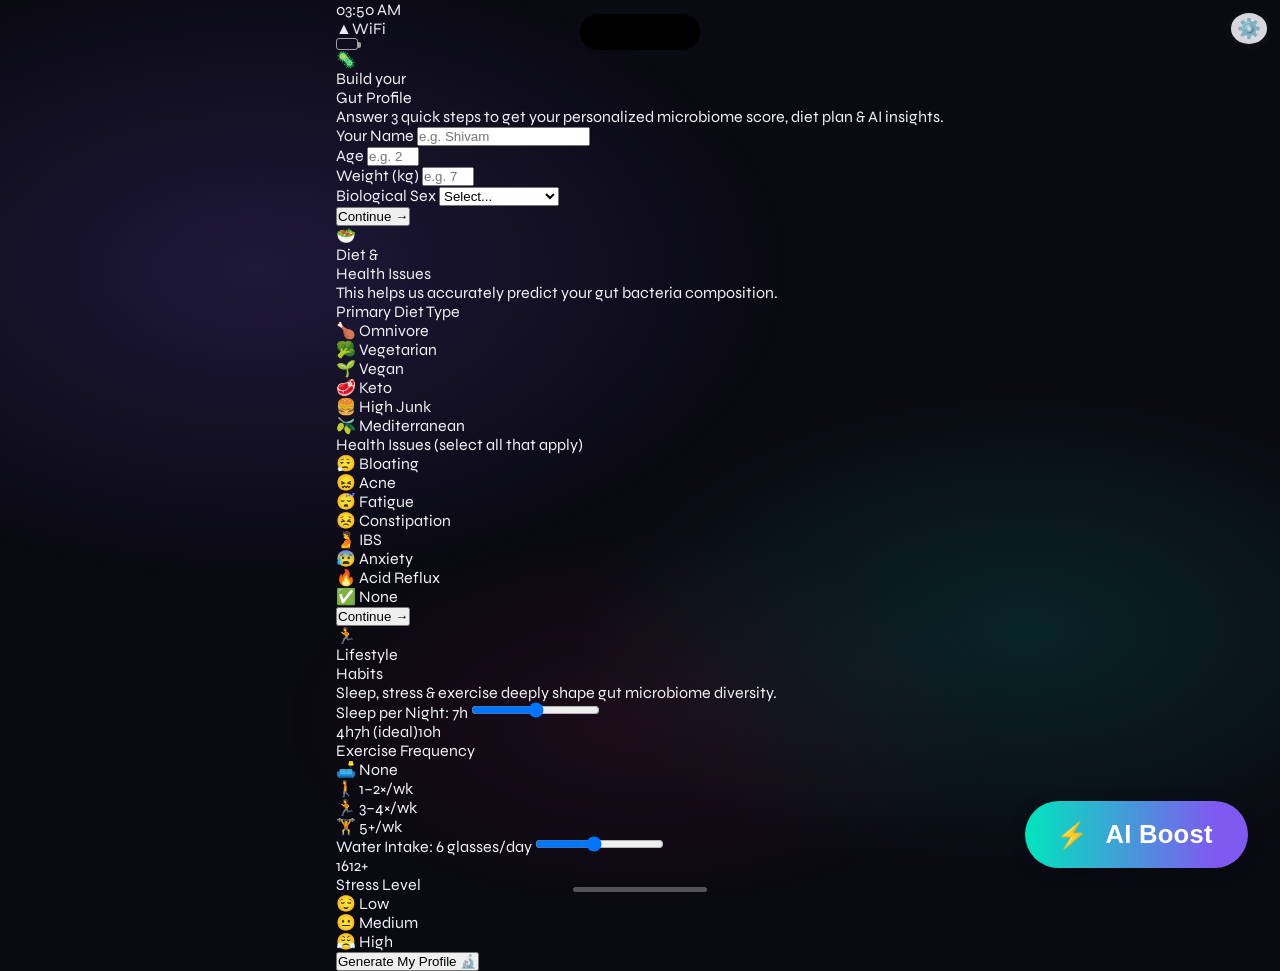
==== commit 8229950f: "Update print statement from 'Hello' to 'Goodbye'js change" ====
--- a/index.html
+++ b/index.html
@@ -668,7 +668,9 @@
       </div>
     </div>
 
-    <script src="./js/app.js"></script>
+    <script src="js/clock.js"></script>
+    <script src="js/navigation.js"></script>
+    <script src="js/app.js"></script>
     <script>
       /***** MINI SETTINGS GEAR *****/
       document.addEventListener("DOMContentLoaded",function(){
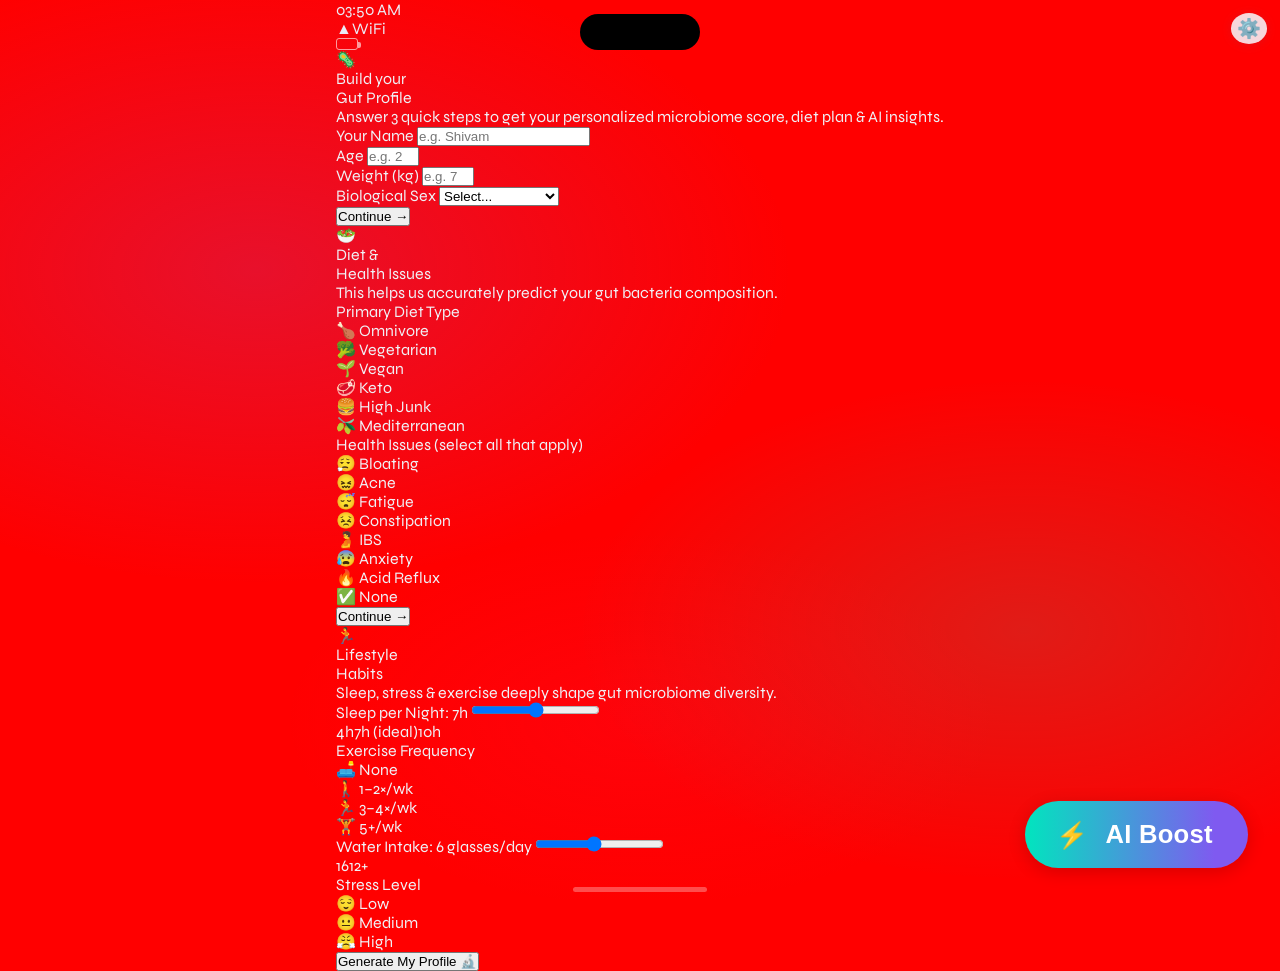
==== commit 1f62ce7e: "Update index.html" ====
--- a/index.html
+++ b/index.html
@@ -1,6 +1,11 @@
 <!DOCTYPE html>
 <html lang="en">
   <head>
+    <style>
+  body {
+    background: red !important;
+  }
+</style>
     <meta charset="UTF-8" />
     <meta name="viewport" content="width=device-width, initial-scale=1.0" />
     <title>MicrobiomeX</title>
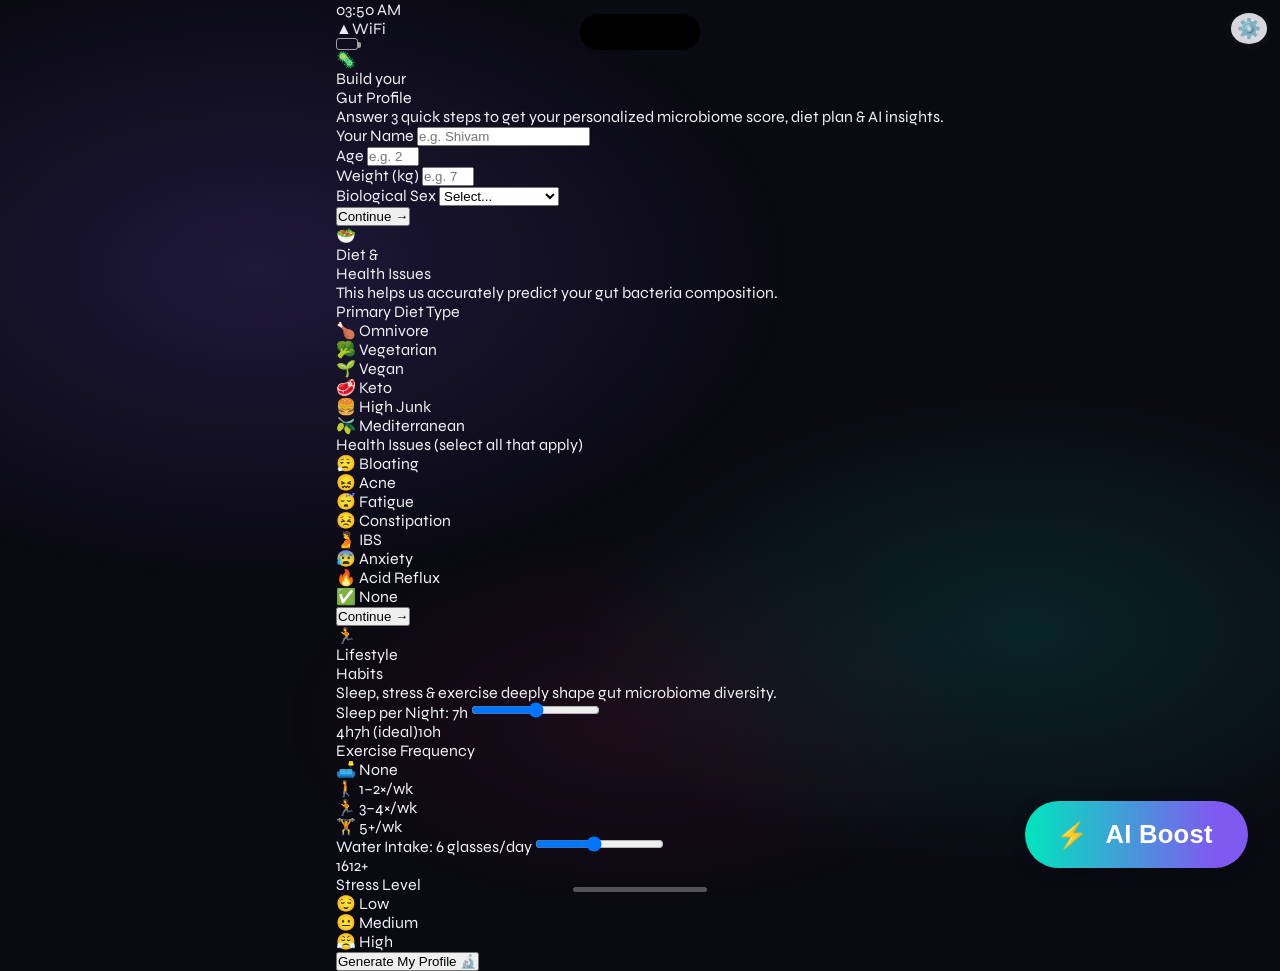
==== commit 45f69eb2: "Update index.html" ====
--- a/index.html
+++ b/index.html
@@ -1,11 +1,6 @@
 <!DOCTYPE html>
 <html lang="en">
   <head>
-    <style>
-  body {
-    background: red !important;
-  }
-</style>
     <meta charset="UTF-8" />
     <meta name="viewport" content="width=device-width, initial-scale=1.0" />
     <title>MicrobiomeX</title>
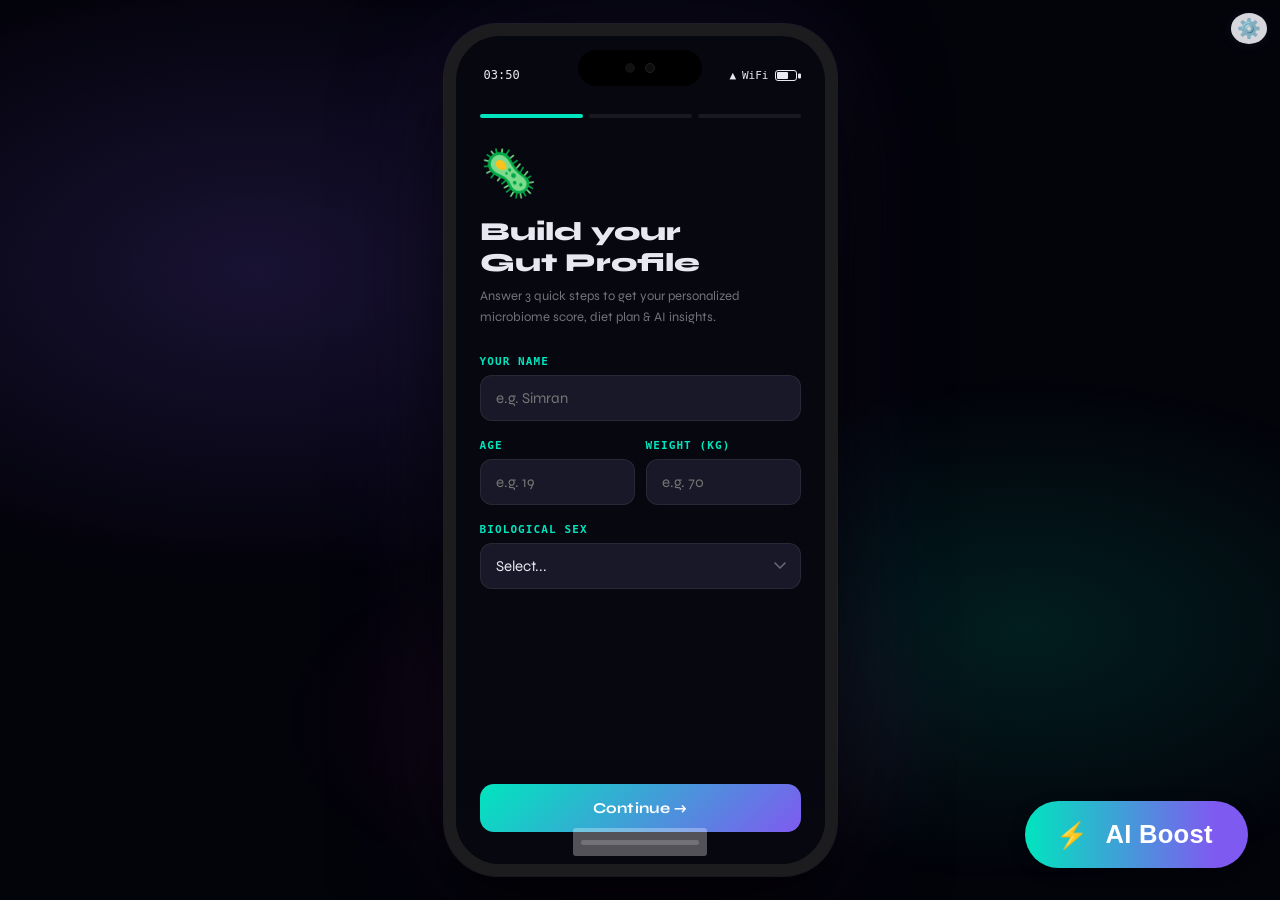
==== commit 6119fa1b: "Update index.html" ====
--- a/index.html
+++ b/index.html
@@ -8,11 +8,11 @@
       href="https://fonts.googleapis.com/css2?family=Syne:wght@400;600;700;800&family=DM+Mono:ital,wght@0,400;0,500;1,400&display=swap"
       rel="stylesheet"
     />
-    <link rel="stylesheet" href="css/reset.css">
-    <link rel="stylesheet" href="css/phone.css">
-    <link rel="stylesheet" href="css/homescreen.css">
-    <link rel="stylesheet" href="css/app.css">
-    <link rel="stylesheet" href="css/animations.css">
+   <link rel="stylesheet" href="./css/reset.css">
+<link rel="stylesheet" href="./css/phone.css">
+<link rel="stylesheet" href="./css/homescreen.css">
+<link rel="stylesheet" href="./css/app.css">
+<link rel="stylesheet" href="./css/animations.css">
     <style>
       /* Settings modal/panel - minimal, nonintrusive */
       #settingsOverlay {
@@ -313,12 +313,12 @@
               </div>
               <div class="form-group">
                 <label class="form-label">Your Name</label>
-                <input class="form-input" type="text" id="ob-name" placeholder="e.g. Shivam" />
+                <input class="form-input" type="text" id="ob-name" placeholder="e.g. Simran" />
               </div>
               <div class="form-row">
                 <div class="form-group">
                   <label class="form-label">Age</label>
-                  <input class="form-input" type="number" id="ob-age" placeholder="e.g. 25" min="10" max="100" />
+                  <input class="form-input" type="number" id="ob-age" placeholder="e.g. 19" min="10" max="100" />
                 </div>
                 <div class="form-group">
                   <label class="form-label">Weight (kg)</label>
--- a/css/app.css
+++ b/css/app.css
@@ -0,0 +1,1872 @@
+/* MicrobiomeX UI styles
+   Intent: keep this file as the single source of truth for visual design tokens (CSS custom properties)
+   so the app can be themed or iterated without hunting through markup or scripts. */
+
+*,
+*::before,
+*::after {
+  box-sizing: border-box;
+  margin: 0;
+  padding: 0;
+}
+
+:root {
+  /* Color system */
+  --color-app-bg: #070710;
+  --color-surface-1: #111120;
+  --color-surface-2: #181828;
+  --color-border: rgba(255, 255, 255, 0.07);
+  --color-text: #e8e8f2;
+  --color-text-muted: rgba(232, 232, 242, 0.48);
+
+  --color-accent-teal: #00e5be;
+  --color-accent-purple: #7f5af0;
+  --color-accent-pink: #f72585;
+  --color-accent-yellow: #ffd200;
+
+  /* Typography */
+  --font-sans: "Syne", sans-serif;
+  --font-mono: "DM Mono", monospace;
+
+  /* Radii */
+  --radius-phone-outer: 54px;
+  --radius-phone-inner: 44px;
+  --radius-card-lg: 20px;
+  --radius-card-md: 15px;
+  --radius-card-sm: 12px;
+  --radius-pill: 999px;
+
+  /* Spacing */
+  --space-1: 6px;
+  --space-2: 10px;
+  --space-3: 14px;
+  --space-4: 18px;
+  --space-5: 22px;
+  --space-6: 28px;
+}
+
+body {
+  background: #03030a;
+  min-height: 100vh;
+  display: flex;
+  align-items: center;
+  justify-content: center;
+  font-family: var(--font-sans);
+  overflow: hidden;
+}
+
+/* ── PHONE ── */
+.phone-frame {
+  width: 393px;
+  height: 852px;
+  background: #1c1c1e;
+  border-radius: var(--radius-phone-outer);
+  padding: 12px;
+  box-shadow:
+    0 0 0 1px rgba(255, 255, 255, 0.09),
+    0 50px 100px rgba(0, 0, 0, 0.85),
+    0 0 140px rgba(127, 90, 240, 0.12);
+  position: relative;
+  flex-shrink: 0;
+}
+
+.phone-screen {
+  width: 100%;
+  height: 100%;
+  background: var(--color-app-bg);
+  border-radius: var(--radius-phone-inner);
+  overflow: hidden;
+  position: relative;
+  display: flex;
+  flex-direction: column;
+}
+
+/* ── DYNAMIC ISLAND ── */
+.dynamic-island {
+  position: absolute;
+  top: 14px;
+  left: 50%;
+  transform: translateX(-50%);
+  width: 124px;
+  height: 36px;
+  background: #000;
+  border-radius: 22px;
+  z-index: 200;
+  display: flex;
+  align-items: center;
+  justify-content: center;
+  gap: 10px;
+}
+
+.dynamic-island__sensor {
+  width: 10px;
+  height: 10px;
+  background: #111;
+  border-radius: 50%;
+}
+
+.dynamic-island__camera {
+  width: 10px;
+  height: 10px;
+  background: #0d0d0d;
+  border-radius: 50%;
+  border: 1px solid #222;
+}
+
+/* ── STATUS BAR ── */
+.status-bar {
+  height: 54px;
+  display: flex;
+  align-items: flex-end;
+  justify-content: space-between;
+  padding: 0 28px 8px;
+  font-family: var(--font-mono);
+  font-size: 12px;
+  color: var(--color-text);
+  flex-shrink: 0;
+  z-index: 10;
+  position: relative;
+}
+
+.status-bar__icons {
+  display: flex;
+  align-items: center;
+  gap: 6px;
+  font-size: 11px;
+}
+
+.battery {
+  width: 22px;
+  height: 11px;
+  border: 1.5px solid var(--color-text);
+  border-radius: 3px;
+  padding: 1px;
+  position: relative;
+}
+
+.battery::after {
+  content: "";
+  position: absolute;
+  right: -5px;
+  top: 50%;
+  transform: translateY(-50%);
+  width: 3px;
+  height: 5px;
+  background: var(--color-text);
+  border-radius: 1px;
+}
+
+.battery__fill {
+  width: 62%;
+  height: 100%;
+  background: var(--color-text);
+  border-radius: 1px;
+}
+
+/* ── APP WRAPPER ── */
+.app-shell {
+  flex: 1;
+  overflow: hidden;
+  position: relative;
+  display: flex;
+  flex-direction: column;
+}
+
+/* ════════════════════════════════
+   ONBOARDING
+════════════════════════════════ */
+.onboarding-flow {
+  position: absolute;
+  inset: 0;
+  background: var(--color-app-bg);
+  z-index: 60;
+  display: flex;
+  flex-direction: column;
+}
+
+.onboarding-step {
+  display: none;
+  flex-direction: column;
+  height: 100%;
+  padding: 24px 24px 108px;
+  overflow-y: auto;
+}
+
+.onboarding-step.is-active {
+  display: flex;
+}
+
+.onboarding-step::-webkit-scrollbar {
+  display: none;
+}
+
+.onboarding-progress {
+  display: flex;
+  gap: 6px;
+  margin-bottom: 28px;
+}
+
+.onboarding-progress__dot {
+  height: 4px;
+  flex: 1;
+  background: var(--color-border);
+  border-radius: 2px;
+  transition: background 0.35s;
+}
+
+.onboarding-progress__dot.is-done {
+  background: var(--color-accent-teal);
+}
+
+.onboarding-emoji {
+  font-size: 46px;
+  margin-bottom: 14px;
+}
+
+.onboarding-title {
+  font-size: 26px;
+  font-weight: 800;
+  color: var(--color-text);
+  line-height: 1.2;
+  margin-bottom: 8px;
+}
+
+.onboarding-subtitle {
+  font-size: 13px;
+  color: var(--color-text-muted);
+  margin-bottom: 28px;
+  line-height: 1.55;
+}
+
+.form-group {
+  margin-bottom: 18px;
+}
+
+.form-label {
+  font-size: 11px;
+  font-weight: 600;
+  color: var(--color-accent-teal);
+  letter-spacing: 0.1em;
+  text-transform: uppercase;
+  margin-bottom: 7px;
+  display: block;
+  font-family: var(--font-mono);
+}
+
+.form-input {
+  width: 100%;
+  background: var(--color-surface-2);
+  border: 1px solid var(--color-border);
+  border-radius: var(--radius-card-sm);
+  padding: 13px 15px;
+  color: var(--color-text);
+  font-family: var(--font-sans);
+  font-size: 15px;
+  outline: none;
+  transition: border-color 0.2s;
+}
+
+.form-input:focus {
+  border-color: var(--color-accent-teal);
+}
+
+.form-row {
+  display: grid;
+  grid-template-columns: 1fr 1fr;
+  gap: 11px;
+}
+
+select.form-input {
+  appearance: none;
+  background-image: url("data:image/svg+xml,%3Csvg xmlns='http://www.w3.org/2000/svg' width='12' height='8'%3E%3Cpath d='M1 1l5 5 5-5' stroke='rgba(232,232,242,0.4)' stroke-width='1.5' fill='none' stroke-linecap='round'/%3E%3C/svg%3E");
+  background-repeat: no-repeat;
+  background-position: right 14px center;
+  padding-right: 36px;
+}
+
+select.form-input option {
+  background: #111120;
+}
+
+.choice-chips {
+  display: flex;
+  flex-wrap: wrap;
+  gap: 7px;
+}
+
+.choice-chip {
+  padding: 8px 13px;
+  background: var(--color-surface-2);
+  border: 1px solid var(--color-border);
+  border-radius: var(--radius-pill);
+  font-size: 12.5px;
+  color: var(--color-text-muted);
+  cursor: pointer;
+  transition: all 0.2s;
+  user-select: none;
+}
+
+.choice-chip.is-selected {
+  background: rgba(0, 229, 190, 0.1);
+  border-color: var(--color-accent-teal);
+  color: var(--color-accent-teal);
+}
+
+.choice-chip.is-selected-secondary {
+  background: rgba(127, 90, 240, 0.1);
+  border-color: var(--color-accent-purple);
+  color: #a78bfa;
+}
+
+.range-input {
+  width: 100%;
+  accent-color: var(--color-accent-teal);
+  cursor: pointer;
+}
+
+.range-labels {
+  display: flex;
+  justify-content: space-between;
+  font-size: 10px;
+  color: var(--color-text-muted);
+  margin-top: 5px;
+  font-family: var(--font-mono);
+}
+
+.onboarding-footer {
+  position: absolute;
+  bottom: 0;
+  left: 0;
+  right: 0;
+  padding: 20px 24px 32px;
+  background: linear-gradient(0, var(--color-app-bg) 55%, transparent);
+}
+
+.primary-cta {
+  width: 100%;
+  padding: 15px;
+  background: linear-gradient(135deg, var(--color-accent-teal), var(--color-accent-purple));
+  border: none;
+  border-radius: 14px;
+  color: #fff;
+  font-family: var(--font-sans);
+  font-size: 15px;
+  font-weight: 700;
+  cursor: pointer;
+  letter-spacing: 0.02em;
+}
+
+/* ════════════════════════════════
+   MAIN APP
+════════════════════════════════ */
+.app-root {
+  flex: 1;
+  display: flex;
+  flex-direction: column;
+  overflow: hidden;
+  opacity: 0;
+  transform: translateY(18px);
+  transition: opacity 0.45s, transform 0.45s;
+}
+
+.app-root.is-visible {
+  opacity: 1;
+  transform: translateY(0);
+}
+
+.app-header {
+  padding: 14px 22px 10px;
+  display: flex;
+  align-items: center;
+  justify-content: space-between;
+  flex-shrink: 0;
+}
+
+.app-header__left {
+  display: flex;
+  align-items: center;
+  gap: 9px;
+}
+
+.app-header__logo {
+  font-size: 26px;
+}
+
+.app-header__title h1 {
+  font-size: 17px;
+  font-weight: 800;
+  color: var(--color-text);
+}
+
+.app-header__title p {
+  font-size: 10px;
+  color: var(--color-accent-teal);
+  letter-spacing: 0.12em;
+  font-family: var(--font-mono);
+}
+
+.user-badge {
+  background: var(--color-surface-2);
+  border: 1px solid var(--color-border);
+  border-radius: var(--radius-pill);
+  padding: 5px 11px;
+  font-size: 11px;
+  color: var(--color-text-muted);
+  font-family: var(--font-mono);
+}
+
+.tab-scroll {
+  flex: 1;
+  overflow-y: auto;
+  overflow-x: hidden;
+  padding: 0 18px;
+  scroll-behavior: smooth;
+}
+
+.tab-scroll::-webkit-scrollbar {
+  display: none;
+}
+
+.tab-panel {
+  display: none;
+  padding-top: 4px;
+}
+
+.tab-panel.is-active {
+  display: block;
+  animation: fadeIn 0.3s ease;
+}
+
+.bottom-nav {
+  height: 70px;
+  background: rgba(14, 14, 26, 0.95);
+  backdrop-filter: blur(20px);
+  border-top: 1px solid var(--color-border);
+  display: flex;
+  align-items: center;
+  padding: 0 6px;
+  flex-shrink: 0;
+}
+
+.bottom-nav__item {
+  flex: 1;
+  display: flex;
+  flex-direction: column;
+  align-items: center;
+  gap: 3px;
+  padding: 7px 3px;
+  cursor: pointer;
+  border-radius: var(--radius-card-sm);
+  transition: all 0.2s;
+}
+
+.bottom-nav__item.is-active {
+  background: rgba(0, 229, 190, 0.07);
+}
+
+.bottom-nav__item .ico {
+  font-size: 20px;
+}
+
+.bottom-nav__item span {
+  font-size: 9.5px;
+  color: var(--color-text-muted);
+  font-family: var(--font-mono);
+  transition: color 0.2s;
+}
+
+.bottom-nav__item.is-active span {
+  color: var(--color-accent-teal);
+}
+
+.home-indicator {
+  height: 28px;
+  display: flex;
+  align-items: center;
+  justify-content: center;
+  flex-shrink: 0;
+}
+
+.home-indicator::before {
+  content: "";
+  width: 118px;
+  height: 5px;
+  background: rgba(255, 255, 255, 0.18);
+  border-radius: 3px;
+}
+
+/* HOME TAB */
+.score-card {
+  background: linear-gradient(135deg, var(--color-surface-2), rgba(127, 90, 240, 0.13));
+  border: 1px solid rgba(127, 90, 240, 0.18);
+  border-radius: var(--radius-card-lg);
+  padding: 22px;
+  margin-bottom: 14px;
+  position: relative;
+  overflow: hidden;
+}
+
+.score-card::before {
+  content: "";
+  position: absolute;
+  top: -40px;
+  right: -40px;
+  width: 130px;
+  height: 130px;
+  background: radial-gradient(circle, rgba(0, 229, 190, 0.12), transparent 70%);
+}
+
+.score-card__label {
+  font-size: 10.5px;
+  font-weight: 600;
+  color: var(--color-text-muted);
+  letter-spacing: 0.1em;
+  text-transform: uppercase;
+  font-family: var(--font-mono);
+  margin-bottom: 6px;
+}
+
+.score-card__main {
+  display: flex;
+  align-items: flex-end;
+  gap: 7px;
+  margin-bottom: 10px;
+}
+
+.score-card__value {
+  font-size: 60px;
+  font-weight: 800;
+  color: var(--color-text);
+  line-height: 1;
+}
+
+.score-card__max {
+  font-size: 20px;
+  color: var(--color-text-muted);
+  margin-bottom: 6px;
+}
+
+.score-badge {
+  padding: 3px 9px;
+  border-radius: var(--radius-pill);
+  font-size: 11px;
+  font-weight: 700;
+  font-family: var(--font-mono);
+}
+
+.score-badge--good {
+  background: rgba(0, 229, 190, 0.13);
+  color: var(--color-accent-teal);
+}
+
+.score-badge--fair {
+  background: rgba(255, 210, 0, 0.13);
+  color: var(--color-accent-yellow);
+}
+
+.score-badge--poor {
+  background: rgba(247, 37, 133, 0.13);
+  color: var(--color-accent-pink);
+}
+
+.score-card__description {
+  font-size: 12.5px;
+  color: var(--color-text-muted);
+  line-height: 1.5;
+  margin-bottom: 14px;
+}
+
+.score-progress {
+  height: 6px;
+  background: rgba(255, 255, 255, 0.07);
+  border-radius: 3px;
+  overflow: hidden;
+}
+
+.score-progress__bar {
+  height: 100%;
+  background: linear-gradient(90deg, var(--color-accent-teal), var(--color-accent-purple));
+  border-radius: 3px;
+  transition: width 1.2s ease;
+}
+
+.diversity-card {
+  background: var(--color-surface-2);
+  border: 1px solid var(--color-border);
+  border-radius: var(--radius-card-lg);
+  padding: 18px;
+  display: flex;
+  gap: 14px;
+  margin-bottom: 14px;
+  align-items: center;
+}
+
+.donut-wrap {
+  position: relative;
+  flex-shrink: 0;
+}
+
+.donut-center {
+  position: absolute;
+  inset: 0;
+  display: flex;
+  flex-direction: column;
+  align-items: center;
+  justify-content: center;
+}
+
+.donut-center__value {
+  font-size: 18px;
+  font-weight: 800;
+  color: var(--color-text);
+}
+
+.donut-center__label {
+  font-size: 9px;
+  color: var(--color-text-muted);
+  font-family: var(--font-mono);
+}
+
+.diversity-info h3 {
+  font-size: 14px;
+  font-weight: 700;
+  color: var(--color-text);
+  margin-bottom: 5px;
+}
+
+.diversity-info p {
+  font-size: 11.5px;
+  color: var(--color-text-muted);
+  line-height: 1.5;
+  margin-bottom: 9px;
+}
+
+.tag-row {
+  display: flex;
+  flex-wrap: wrap;
+  gap: 5px;
+}
+
+.tag-pill {
+  padding: 3px 7px;
+  border-radius: var(--radius-pill);
+  font-size: 10px;
+  font-family: var(--font-mono);
+}
+
+.tag-pill--teal {
+  background: rgba(0, 229, 190, 0.09);
+  color: var(--color-accent-teal);
+}
+
+.tag-pill--purple {
+  background: rgba(127, 90, 240, 0.09);
+  color: #a78bfa;
+}
+
+.tag-pill--pink {
+  background: rgba(247, 37, 133, 0.09);
+  color: var(--color-accent-pink);
+}
+
+.section-title {
+  font-size: 11px;
+  font-weight: 700;
+  color: var(--color-text-muted);
+  letter-spacing: 0.1em;
+  text-transform: uppercase;
+  font-family: var(--font-mono);
+  margin: 18px 0 10px;
+}
+
+.microbe-list {
+  display: flex;
+  flex-direction: column;
+  gap: 9px;
+  margin-bottom: 6px;
+}
+
+.microbe-card {
+  background: var(--color-surface-2);
+  border: 1px solid var(--color-border);
+  border-radius: 13px;
+  padding: 13px;
+  display: flex;
+  align-items: center;
+  gap: 11px;
+}
+
+.microbe-card__icon {
+  font-size: 19px;
+  flex-shrink: 0;
+}
+
+.microbe-card__info {
+  flex: 1;
+  min-width: 0;
+}
+
+.microbe-card__name {
+  font-size: 12.5px;
+  font-weight: 600;
+  color: var(--color-text);
+  white-space: nowrap;
+  overflow: hidden;
+  text-overflow: ellipsis;
+}
+
+.microbe-card__type {
+  font-size: 10px;
+  color: var(--color-text-muted);
+  font-family: var(--font-mono);
+  margin-bottom: 5px;
+}
+
+.microbe-bar {
+  height: 4px;
+  background: rgba(255, 255, 255, 0.06);
+  border-radius: 2px;
+  overflow: hidden;
+}
+
+.microbe-bar__fill {
+  height: 100%;
+  border-radius: 2px;
+  transition: width 1.3s ease;
+}
+
+.microbe-card__pct {
+  font-size: 13px;
+  font-weight: 700;
+  font-family: var(--font-mono);
+  flex-shrink: 0;
+}
+
+.insights-list {
+  display: flex;
+  flex-direction: column;
+  gap: 10px;
+  margin-bottom: 6px;
+}
+
+.insight-card {
+  background: var(--color-surface-2);
+  border: 1px solid var(--color-border);
+  border-radius: 13px;
+  padding: 14px;
+  display: flex;
+  gap: 11px;
+  align-items: flex-start;
+}
+
+.insight-card__dot {
+  width: 8px;
+  height: 8px;
+  border-radius: 50%;
+  margin-top: 4px;
+  flex-shrink: 0;
+}
+
+.insight-card__title {
+  font-size: 12.5px;
+  font-weight: 700;
+  color: var(--color-text);
+  margin-bottom: 3px;
+}
+
+.insight-card__body {
+  font-size: 11.5px;
+  color: var(--color-text-muted);
+  line-height: 1.5;
+}
+
+/* DIET TAB */
+.diet-banner {
+  background: linear-gradient(135deg, rgba(0, 229, 190, 0.09), rgba(56, 249, 215, 0.04));
+  border: 1px solid rgba(0, 229, 190, 0.18);
+  border-radius: var(--radius-card-md);
+  padding: 14px 16px;
+  margin-bottom: 16px;
+  font-size: 12.5px;
+  color: var(--color-text-muted);
+  line-height: 1.5;
+  text-align: center;
+}
+
+.diet-banner strong {
+  color: var(--color-accent-teal);
+}
+
+.diet-section {
+  margin-bottom: 18px;
+}
+
+.diet-section__header {
+  display: flex;
+  align-items: center;
+  gap: 8px;
+  margin-bottom: 9px;
+}
+
+.diet-section__icon {
+  font-size: 17px;
+}
+
+.diet-section__title {
+  font-size: 13.5px;
+  font-weight: 700;
+  color: var(--color-text);
+}
+
+.diet-section__subtitle {
+  font-size: 10px;
+  color: var(--color-text-muted);
+  font-family: var(--font-mono);
+}
+
+.food-grid {
+  display: grid;
+  grid-template-columns: 1fr 1fr;
+  gap: 7px;
+}
+
+.food-card {
+  background: var(--color-surface-2);
+  border: 1px solid var(--color-border);
+  border-radius: 11px;
+  padding: 11px;
+  display: flex;
+  align-items: center;
+  gap: 8px;
+}
+
+.food-card--eat {
+  border-color: rgba(0, 229, 190, 0.16);
+}
+.food-card--avoid {
+  border-color: rgba(247, 37, 133, 0.16);
+}
+.food-card--moderate {
+  border-color: rgba(255, 210, 0, 0.16);
+}
+
+.food-card__emoji {
+  font-size: 21px;
+}
+
+.food-card__name {
+  font-size: 11.5px;
+  font-weight: 600;
+  color: var(--color-text);
+}
+
+.food-card__benefit {
+  font-size: 10px;
+  color: var(--color-text-muted);
+  font-family: var(--font-mono);
+}
+
+/* SCAN TAB */
+.scan-area {
+  background: var(--color-surface-2);
+  border: 2px dashed rgba(0, 229, 190, 0.25);
+  border-radius: 18px;
+  padding: 28px 18px;
+  text-align: center;
+  margin-bottom: 18px;
+}
+
+.scan-area__icon {
+  font-size: 52px;
+  display: block;
+  margin-bottom: 10px;
+}
+
+.scan-area__title {
+  font-size: 15px;
+  font-weight: 700;
+  color: var(--color-text);
+  margin-bottom: 5px;
+}
+
+.scan-area__hint {
+  font-size: 11.5px;
+  color: var(--color-text-muted);
+  line-height: 1.5;
+}
+
+.scan-input {
+  width: 100%;
+  background: var(--color-surface-2);
+  border: 1px solid var(--color-border);
+  border-radius: var(--radius-card-sm);
+  padding: 13px 15px;
+  color: var(--color-text);
+  font-family: var(--font-sans);
+  font-size: 14px;
+  outline: none;
+  transition: border-color 0.2s;
+  margin-bottom: 9px;
+}
+
+.scan-input:focus {
+  border-color: var(--color-accent-teal);
+}
+
+.scan-cta {
+  width: 100%;
+  padding: 13px;
+  background: linear-gradient(135deg, var(--color-accent-teal), rgba(0, 229, 190, 0.7));
+  border: none;
+  border-radius: var(--radius-card-sm);
+  color: #07070f;
+  font-family: var(--font-sans);
+  font-size: 14px;
+  font-weight: 700;
+  cursor: pointer;
+}
+
+.scan-result {
+  background: var(--color-surface-2);
+  border: 1px solid var(--color-border);
+  border-radius: var(--radius-card-md);
+  padding: 18px;
+  display: none;
+  margin-top: 14px;
+}
+
+.scan-result.is-visible {
+  display: block;
+  animation: fadeIn 0.3s ease;
+}
+
+.scan-result__header {
+  display: flex;
+  align-items: center;
+  gap: 9px;
+  margin-bottom: 10px;
+}
+
+.scan-result__food-name {
+  font-size: 14px;
+  font-weight: 700;
+  color: var(--color-text);
+}
+
+.verdict-pill {
+  font-size: 12px;
+  font-weight: 700;
+  font-family: var(--font-mono);
+  padding: 3px 11px;
+  border-radius: var(--radius-pill);
+}
+
+.verdict-pill--good {
+  background: rgba(0, 229, 190, 0.13);
+  color: var(--color-accent-teal);
+}
+.verdict-pill--caution {
+  background: rgba(255, 210, 0, 0.13);
+  color: var(--color-accent-yellow);
+}
+.verdict-pill--avoid {
+  background: rgba(247, 37, 133, 0.13);
+  color: var(--color-accent-pink);
+}
+
+.scan-result__analysis {
+  font-size: 12.5px;
+  color: var(--color-text-muted);
+  line-height: 1.6;
+}
+
+.recent-scan-item {
+  display: flex;
+  align-items: center;
+  justify-content: space-between;
+  background: var(--color-surface-2);
+  border: 1px solid var(--color-border);
+  border-radius: 10px;
+  padding: 10px 13px;
+}
+
+/* TRACK TAB */
+.track-date {
+  font-size: 11px;
+  color: var(--color-accent-teal);
+  font-family: var(--font-mono);
+  margin-bottom: 14px;
+  letter-spacing: 0.06em;
+}
+
+.track-section {
+  margin-bottom: 18px;
+}
+
+.track-label {
+  font-size: 10.5px;
+  font-weight: 600;
+  color: var(--color-text-muted);
+  letter-spacing: 0.1em;
+  text-transform: uppercase;
+  font-family: var(--font-mono);
+  margin-bottom: 7px;
+}
+
+textarea.form-input {
+  resize: none;
+  min-height: 72px;
+}
+
+.mood-grid {
+  display: flex;
+  gap: 7px;
+  margin-bottom: 3px;
+}
+
+.mood-button {
+  flex: 1;
+  padding: 9px 3px;
+  background: var(--color-surface-2);
+  border: 1px solid var(--color-border);
+  border-radius: 11px;
+  cursor: pointer;
+  text-align: center;
+  font-size: 17px;
+  transition: all 0.2s;
+}
+
+.mood-button.is-selected {
+  border-color: var(--color-accent-teal);
+  background: rgba(0, 229, 190, 0.07);
+}
+
+.mood-button__label {
+  font-size: 9px;
+  color: var(--color-text-muted);
+  font-family: var(--font-mono);
+}
+
+.digestion-grid {
+  display: grid;
+  grid-template-columns: 1fr 1fr 1fr;
+  gap: 7px;
+}
+
+.digestion-button {
+  padding: 9px 5px;
+  background: var(--color-surface-2);
+  border: 1px solid var(--color-border);
+  border-radius: 11px;
+  cursor: pointer;
+  text-align: center;
+  font-size: 10.5px;
+  color: var(--color-text-muted);
+  transition: all 0.2s;
+  font-family: var(--font-mono);
+}
+
+.digestion-button.is-selected {
+  border-color: var(--color-accent-teal);
+  color: var(--color-accent-teal);
+  background: rgba(0, 229, 190, 0.07);
+}
+
+.water-row {
+  display: flex;
+  gap: 5px;
+  align-items: center;
+  flex-wrap: wrap;
+}
+
+.water-drop {
+  font-size: 20px;
+  cursor: pointer;
+  opacity: 0.25;
+  transition: opacity 0.2s, transform 0.15s;
+}
+
+.water-drop.is-filled {
+  opacity: 1;
+}
+
+.water-drop:active {
+  transform: scale(1.25);
+}
+
+.save-log-button {
+  width: 100%;
+  padding: 14px;
+  background: linear-gradient(135deg, var(--color-accent-purple), #a78bfa);
+  border: none;
+  border-radius: 13px;
+  color: #fff;
+  font-family: var(--font-sans);
+  font-size: 14px;
+  font-weight: 700;
+  cursor: pointer;
+  margin-bottom: 18px;
+}
+
+.log-history {
+  display: flex;
+  flex-direction: column;
+  gap: 8px;
+}
+
+.log-entry {
+  background: var(--color-surface-2);
+  border: 1px solid var(--color-border);
+  border-radius: var(--radius-card-sm);
+  padding: 13px;
+}
+
+.log-entry__date {
+  font-size: 10px;
+  color: var(--color-accent-teal);
+  font-family: var(--font-mono);
+  margin-bottom: 4px;
+}
+
+.log-entry__meals {
+  font-size: 12.5px;
+  color: var(--color-text);
+  margin-bottom: 5px;
+}
+
+.log-entry__tags {
+  display: flex;
+  gap: 6px;
+  flex-wrap: wrap;
+}
+
+.log-tag {
+  padding: 2px 7px;
+  background: rgba(255, 255, 255, 0.05);
+  border-radius: var(--radius-pill);
+  font-size: 10px;
+  color: var(--color-text-muted);
+  font-family: var(--font-mono);
+}
+
+/* AI CHAT TAB */
+.chat-intro {
+  text-align: center;
+  padding: 16px 0 14px;
+}
+
+.chat-intro__icon {
+  font-size: 38px;
+  margin-bottom: 7px;
+}
+
+.chat-intro__title {
+  font-size: 17px;
+  font-weight: 800;
+  color: var(--color-text);
+  margin-bottom: 5px;
+}
+
+.chat-intro__subtitle {
+  font-size: 12px;
+  color: var(--color-text-muted);
+  line-height: 1.5;
+}
+
+.suggestion-list {
+  display: flex;
+  flex-direction: column;
+  gap: 7px;
+  margin-bottom: 14px;
+}
+
+.suggestion-chip {
+  background: var(--color-surface-2);
+  border: 1px solid var(--color-border);
+  border-radius: 11px;
+  padding: 11px 13px;
+  font-size: 12.5px;
+  color: var(--color-text-muted);
+  cursor: pointer;
+  transition: all 0.2s;
+}
+
+.suggestion-chip:active {
+  border-color: var(--color-accent-teal);
+  color: var(--color-text);
+}
+
+.chat-thread {
+  display: flex;
+  flex-direction: column;
+  gap: 11px;
+  margin-bottom: 12px;
+  min-height: 40px;
+}
+
+.chat-message {
+  max-width: 86%;
+}
+
+.chat-message--user {
+  align-self: flex-end;
+}
+
+.chat-message--assistant {
+  align-self: flex-start;
+}
+
+.chat-bubble {
+  padding: 11px 13px;
+  border-radius: 15px;
+  font-size: 12.5px;
+  line-height: 1.6;
+}
+
+.chat-message--user .chat-bubble {
+  background: linear-gradient(135deg, var(--color-accent-teal), rgba(0, 229, 190, 0.7));
+  color: #07070f;
+  border-radius: 15px 15px 4px 15px;
+  font-weight: 600;
+}
+
+.chat-message--assistant .chat-bubble {
+  background: var(--color-surface-2);
+  border: 1px solid var(--color-border);
+  color: var(--color-text);
+  border-radius: 15px 15px 15px 4px;
+}
+
+.chat-input-row {
+  display: flex;
+  gap: 7px;
+  margin-bottom: 6px;
+}
+
+.chat-input {
+  flex: 1;
+  background: var(--color-surface-2);
+  border: 1px solid var(--color-border);
+  border-radius: 11px;
+  padding: 11px 13px;
+  color: var(--color-text);
+  font-family: var(--font-sans);
+  font-size: 13.5px;
+  outline: none;
+}
+
+.chat-input:focus {
+  border-color: var(--color-accent-teal);
+}
+
+.chat-send {
+  width: 43px;
+  height: 43px;
+  background: var(--color-accent-teal);
+  border: none;
+  border-radius: 11px;
+  cursor: pointer;
+  font-size: 17px;
+  display: flex;
+  align-items: center;
+  justify-content: center;
+  flex-shrink: 0;
+  color: #07070f;
+  font-weight: 700;
+}
+
+/* PROGRESS TAB */
+.improvement-card {
+  background: linear-gradient(135deg, rgba(0, 229, 190, 0.1), rgba(127, 90, 240, 0.1));
+  border: 1px solid rgba(0, 229, 190, 0.2);
+  border-radius: 18px;
+  padding: 20px;
+  margin-bottom: 14px;
+  text-align: center;
+}
+
+.improvement-card__value {
+  font-size: 42px;
+  font-weight: 800;
+  color: var(--color-accent-teal);
+  margin-bottom: 4px;
+}
+
+.improvement-card__label {
+  font-size: 12.5px;
+  color: var(--color-text-muted);
+}
+
+.week-row {
+  display: grid;
+  grid-template-columns: repeat(7, 1fr);
+  gap: 4px;
+  margin-bottom: 18px;
+}
+
+.week-day {
+  display: flex;
+  flex-direction: column;
+  align-items: center;
+  gap: 3px;
+}
+
+.week-day__label {
+  font-size: 9px;
+  color: var(--color-text-muted);
+  font-family: var(--font-mono);
+}
+
+.week-day__bar-wrap {
+  width: 26px;
+  height: 55px;
+  background: rgba(255, 255, 255, 0.04);
+  border-radius: 4px;
+  overflow: hidden;
+  display: flex;
+  align-items: flex-end;
+}
+
+.week-day__bar {
+  width: 100%;
+  border-radius: 4px;
+  transition: height 1.2s ease;
+}
+
+.week-day__score {
+  font-size: 8.5px;
+  color: var(--color-text-muted);
+  font-family: var(--font-mono);
+}
+
+.stat-grid {
+  display: grid;
+  grid-template-columns: 1fr 1fr;
+  gap: 9px;
+  margin-bottom: 14px;
+}
+
+.stat-card {
+  background: var(--color-surface-2);
+  border: 1px solid var(--color-border);
+  border-radius: 14px;
+  padding: 15px;
+}
+
+.stat-card__value {
+  font-size: 26px;
+  font-weight: 800;
+  color: var(--color-text);
+}
+
+.stat-card__unit {
+  font-size: 11px;
+  color: var(--color-text-muted);
+  font-family: var(--font-mono);
+}
+
+.stat-card__label {
+  font-size: 10.5px;
+  color: var(--color-text-muted);
+  margin-top: 3px;
+}
+
+.stat-card__trend {
+  font-size: 11px;
+  font-family: var(--font-mono);
+  margin-top: 3px;
+}
+
+.trend-up {
+  color: var(--color-accent-teal);
+}
+
+.trend-down {
+  color: var(--color-accent-pink);
+}
+
+.milestone-list {
+  display: flex;
+  flex-direction: column;
+  gap: 8px;
+}
+
+.milestone {
+  background: var(--color-surface-2);
+  border: 1px solid var(--color-border);
+  border-radius: var(--radius-card-sm);
+  padding: 13px;
+  display: flex;
+  align-items: center;
+  gap: 10px;
+}
+
+.milestone__icon {
+  font-size: 21px;
+}
+
+.milestone__title {
+  font-size: 12.5px;
+  font-weight: 600;
+  color: var(--color-text);
+}
+
+.milestone__subtitle {
+  font-size: 10.5px;
+  color: var(--color-text-muted);
+  font-family: var(--font-mono);
+}
+
+/* SHARED */
+.spinner {
+  width: 15px;
+  height: 15px;
+  border: 2px solid rgba(0, 229, 190, 0.18);
+  border-top-color: var(--color-accent-teal);
+  border-radius: 50%;
+  animation: spin 0.8s linear infinite;
+  flex-shrink: 0;
+}
+
+.loading-bubble {
+  display: flex;
+  align-items: center;
+  gap: 8px;
+  padding: 11px 13px;
+  background: var(--color-surface-2);
+  border: 1px solid var(--color-border);
+  border-radius: 15px 15px 15px 4px;
+  align-self: flex-start;
+}
+
+.loading-bubble span {
+  font-size: 12px;
+  color: var(--color-text-muted);
+}
+
+.spacer {
+  height: 18px;
+}
+
+.empty-state {
+  text-align: center;
+  color: var(--color-text-muted);
+  font-size: 12px;
+  padding: 16px;
+  font-family: var(--font-mono);
+}
+
+@keyframes fadeIn {
+  from {
+    opacity: 0;
+    transform: translateY(8px);
+  }
+  to {
+    opacity: 1;
+    transform: translateY(0);
+  }
+}
+
+@keyframes spin {
+  to {
+    transform: rotate(360deg);
+  }
+}
+
+/* ─────────────────────────────────────────
+   css/app.css  —  MicrobiomeX App Screen
+───────────────────────────────────────── */
+
+/* ══ App Screen Shell ══════════════════ */
+.app-screen {
+  position: absolute;
+  inset: 0;
+  background: #05050e;
+  display: flex;
+  flex-direction: column;
+
+  /* Hidden by default — shown via JS */
+  opacity: 0;
+  transform: scale(0.95);
+  pointer-events: none;
+  transition:
+    opacity   0.45s cubic-bezier(0.34,1.2,0.64,1),
+    transform 0.45s cubic-bezier(0.34,1.2,0.64,1);
+  overflow: hidden;
+}
+
+.app-screen.visible {
+  opacity: 1;
+  transform: scale(1);
+  pointer-events: all;
+}
+
+/* ══ Header ═══════════════════════════ */
+.app-header {
+  padding: 58px 22px 16px;
+  background: linear-gradient(180deg, rgba(0,0,0,0.8) 0%, transparent 100%);
+  position: relative;
+  z-index: 10;
+}
+
+.app-back {
+  width: 36px;
+  height: 36px;
+  background: rgba(255,255,255,0.08);
+  border: 1px solid rgba(255,255,255,0.1);
+  border-radius: 50%;
+  display: flex;
+  align-items: center;
+  justify-content: center;
+  cursor: pointer;
+  margin-bottom: 16px;
+  font-size: 16px;
+  color: #fff;
+  transition: background 0.2s;
+  user-select: none;
+}
+
+.app-back:active { background: rgba(255,255,255,0.18); }
+
+.app-title-row {
+  display: flex;
+  align-items: center;
+  gap: 14px;
+}
+
+.app-logo {
+  width: 48px;
+  height: 48px;
+  border-radius: 14px;
+  background: linear-gradient(135deg, #00e5be, #7f5af0, #f72585);
+  display: flex;
+  align-items: center;
+  justify-content: center;
+  font-size: 22px;
+  flex-shrink: 0;
+  box-shadow: 0 4px 20px rgba(0,229,190,0.3);
+}
+
+.app-title-text h1 {
+  font-size: 22px;
+  font-weight: 800;
+  color: #fff;
+  letter-spacing: -0.5px;
+}
+
+.app-title-text p {
+  font-size: 12px;
+  color: var(--accent);
+  font-family: 'DM Mono', monospace;
+  letter-spacing: 1px;
+  font-weight: 500;
+}
+
+/* ══ Scrollable Content ══════════════ */
+.app-content {
+  flex: 1;
+  overflow-y: auto;
+  padding: 0 16px 30px;
+  scroll-behavior: smooth;
+}
+
+.app-content::-webkit-scrollbar { display: none; }
+
+.spacer { height: 20px; }
+
+/* ══ Score Card ══════════════════════ */
+.score-card {
+  background: linear-gradient(135deg,
+    rgba(0,229,190,0.12),
+    rgba(127,90,240,0.12));
+  border: 1px solid rgba(0,229,190,0.2);
+  border-radius: 24px;
+  padding: 22px;
+  margin-bottom: 16px;
+  position: relative;
+  overflow: hidden;
+}
+
+.score-card::before {
+  content: '';
+  position: absolute;
+  top: -40px;
+  right: -40px;
+  width: 150px;
+  height: 150px;
+  background: radial-gradient(circle, rgba(0,229,190,0.15), transparent 70%);
+  border-radius: 50%;
+  pointer-events: none;
+}
+
+.score-label {
+  font-size: 12px;
+  color: var(--sub);
+  letter-spacing: 2px;
+  text-transform: uppercase;
+  font-weight: 600;
+  font-family: 'DM Mono', monospace;
+}
+
+.score-value {
+  font-size: 64px;
+  font-weight: 800;
+  color: var(--accent);
+  line-height: 1;
+  margin: 4px 0;
+  letter-spacing: -3px;
+}
+
+.score-desc {
+  font-size: 13px;
+  color: rgba(255,255,255,0.5);
+}
+
+.highlight { color: var(--accent); }
+
+.score-bar-wrap {
+  margin-top: 14px;
+  height: 6px;
+  background: rgba(255,255,255,0.08);
+  border-radius: 3px;
+  overflow: hidden;
+}
+
+.score-bar {
+  height: 100%;
+  width: 78%;
+  background: linear-gradient(90deg, var(--accent), var(--accent2));
+  border-radius: 3px;
+  animation: barGrow 1.2s ease 0.3s both;
+}
+
+/* ══ Diversity Card ══════════════════ */
+.diversity-card {
+  background: var(--glass);
+  border: 1px solid var(--glass-border);
+  border-radius: 24px;
+  padding: 20px;
+  display: flex;
+  align-items: center;
+  gap: 20px;
+  margin-bottom: 16px;
+}
+
+.donut-wrap {
+  position: relative;
+  width: 100px;
+  height: 100px;
+  flex-shrink: 0;
+}
+
+.donut-center {
+  position: absolute;
+  inset: 0;
+  display: flex;
+  flex-direction: column;
+  align-items: center;
+  justify-content: center;
+}
+
+.donut-num {
+  font-size: 22px;
+  font-weight: 800;
+  color: #fff;
+  line-height: 1;
+}
+
+.donut-lbl {
+  font-size: 9px;
+  color: var(--sub);
+  letter-spacing: 1px;
+  text-transform: uppercase;
+}
+
+.div-info h3 {
+  font-size: 16px;
+  font-weight: 700;
+  color: #fff;
+  margin-bottom: 6px;
+}
+
+.div-info p {
+  font-size: 12px;
+  color: var(--sub);
+  line-height: 1.5;
+}
+
+.div-tags {
+  display: flex;
+  gap: 6px;
+  flex-wrap: wrap;
+  margin-top: 10px;
+}
+
+.div-tag {
+  font-size: 10px;
+  padding: 4px 10px;
+  border-radius: 20px;
+  font-family: 'DM Mono', monospace;
+  font-weight: 500;
+  letter-spacing: 0.5px;
+}
+
+.tag-green  { background: rgba(0,229,190,0.15); color: #00e5be; }
+.tag-purple { background: rgba(127,90,240,0.15); color: #a78bfa; }
+.tag-pink   { background: rgba(247,37,133,0.15); color: #f472b6; }
+
+/* ══ Section Title ═══════════════════ */
+.section-title {
+  font-size: 18px;
+  font-weight: 800;
+  color: #fff;
+  margin: 20px 0 12px;
+  letter-spacing: -0.3px;
+}
+
+/* ══ Bacteria Cards ══════════════════ */
+.bacteria-list {
+  display: flex;
+  flex-direction: column;
+  gap: 10px;
+}
+
+.bacteria-card {
+  background: var(--glass);
+  border: 1px solid var(--glass-border);
+  border-radius: 18px;
+  padding: 14px 16px;
+  display: flex;
+  align-items: center;
+  gap: 14px;
+  animation: fadeUp 0.4s ease both;
+}
+
+.bacteria-card:nth-child(1) { animation-delay: 0.10s; }
+.bacteria-card:nth-child(2) { animation-delay: 0.20s; }
+.bacteria-card:nth-child(3) { animation-delay: 0.30s; }
+.bacteria-card:nth-child(4) { animation-delay: 0.40s; }
+
+.bac-icon {
+  width: 44px;
+  height: 44px;
+  border-radius: 14px;
+  display: flex;
+  align-items: center;
+  justify-content: center;
+  font-size: 20px;
+  flex-shrink: 0;
+}
+
+.bac-green  { background: rgba(0,229,190,0.12); }
+.bac-purple { background: rgba(127,90,240,0.12); }
+.bac-red    { background: rgba(247,37,133,0.12); }
+.bac-yellow { background: rgba(254,215,0,0.12);  }
+
+.bac-info { flex: 1; }
+
+.bac-name {
+  font-size: 14px;
+  font-weight: 700;
+  color: #fff;
+  margin-bottom: 2px;
+}
+
+.bac-type {
+  font-size: 11px;
+  color: var(--sub);
+  font-family: 'DM Mono', monospace;
+  letter-spacing: 0.5px;
+}
+
+.bac-bar {
+  margin-top: 6px;
+  height: 3px;
+  background: rgba(255,255,255,0.06);
+  border-radius: 2px;
+  overflow: hidden;
+}
+
+.bac-fill {
+  height: 100%;
+  border-radius: 2px;
+  animation: barGrow 1s ease both;
+}
+
+.bac-pct {
+  font-size: 16px;
+  font-weight: 800;
+  margin-left: auto;
+  font-family: 'DM Mono', monospace;
+}
+
+/* ══ Insights ════════════════════════ */
+.insights {
+  display: flex;
+  flex-direction: column;
+  gap: 10px;
+}
+
+.insight {
+  background: var(--glass);
+  border: 1px solid var(--glass-border);
+  border-radius: 18px;
+  padding: 16px;
+  display: flex;
+  gap: 12px;
+  align-items: flex-start;
+}
+
+.ins-dot {
+  width: 8px;
+  height: 8px;
+  border-radius: 50%;
+  flex-shrink: 0;
+  margin-top: 5px;
+}
+
+.ins-title {
+  font-size: 13px;
+  font-weight: 700;
+  color: #fff;
+  margin-bottom: 4px;
+}
+
+.ins-body {
+  font-size: 12px;
+  color: var(--sub);
+  line-height: 1.5;
+}
+
+/* ══ Bottom Navigation ═══════════════ */
+.bottom-nav {
+  background: rgba(5,5,14,0.9);
+  backdrop-filter: blur(20px);
+  -webkit-backdrop-filter: blur(20px);
+  border-top: 1px solid rgba(255,255,255,0.06);
+  padding: 10px 0 34px;
+  display: flex;
+  justify-content: space-around;
+}
+
+.nav-item {
+  display: flex;
+  flex-direction: column;
+  align-items: center;
+  gap: 4px;
+  cursor: pointer;
+  padding: 6px 12px;
+  border-radius: 12px;
+  transition: background 0.2s;
+  font-size: 10px;
+  color: var(--sub);
+  font-weight: 600;
+  letter-spacing: 0.3px;
+  user-select: none;
+}
+
+.nav-item.active  { color: var(--accent); }
+.nav-item:active  { background: rgba(255,255,255,0.05); }
+
+.nav-icon { font-size: 22px; }
+
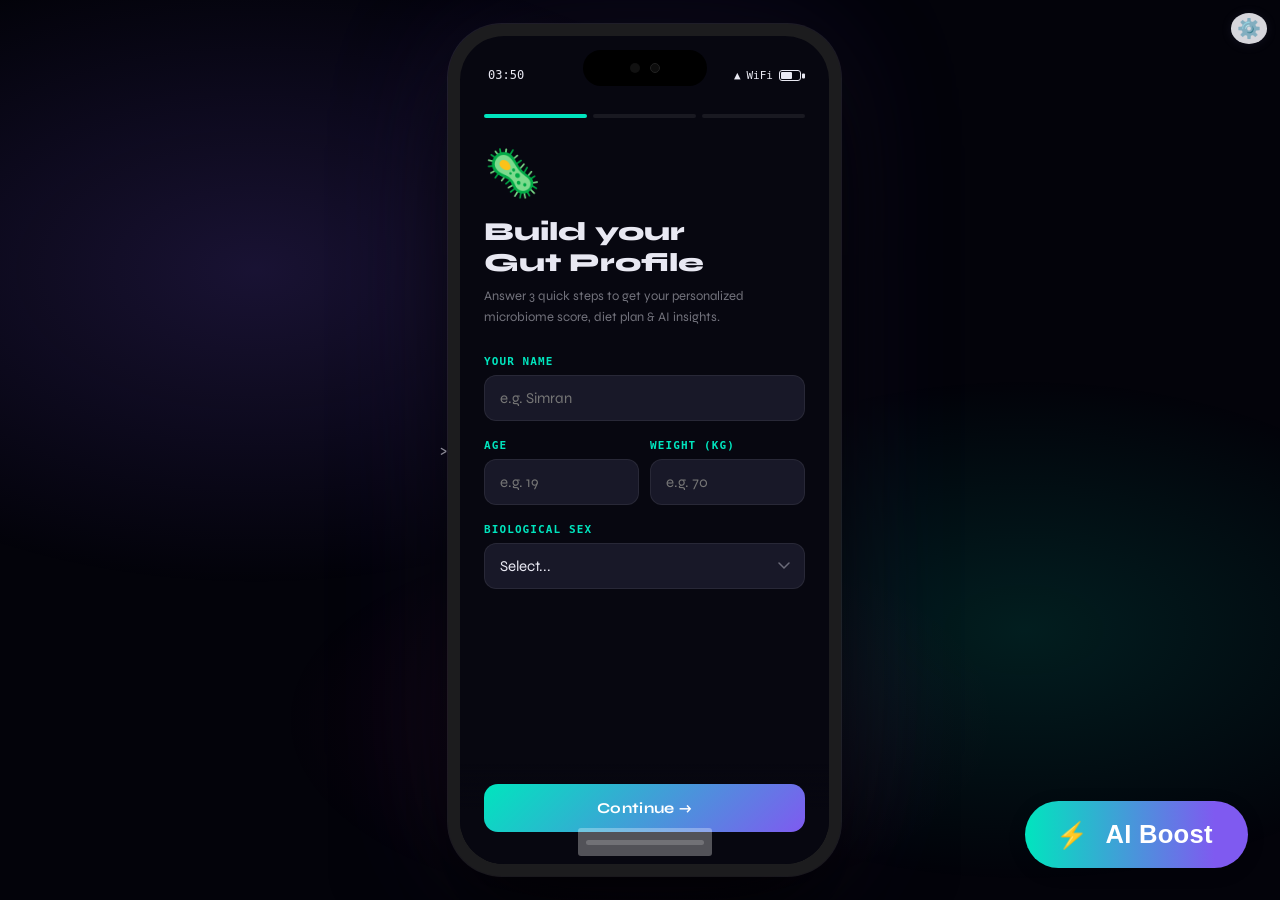
==== commit 2b24833c: "Update index.html" ====
--- a/index.html
+++ b/index.html
@@ -3,7 +3,11 @@
   <head>
     <meta charset="UTF-8" />
     <meta name="viewport" content="width=device-width, initial-scale=1.0" />
-    <title>MicrobiomeX</title>
+  <title>MicrobiomeX - AI Gut Health & Microbiome Diet App</title>
+
+<meta name="description" content="MicrobiomeX is an AI-powered gut health app that gives personalized microbiome diet plans, food analysis, and health tracking.">
+
+<meta name="keywords" content="gut health app, microbiome app, diet AI, gut microbiome, health tracking app">>
     <link
       href="https://fonts.googleapis.com/css2?family=Syne:wght@400;600;700;800&family=DM+Mono:ital,wght@0,400;0,500;1,400&display=swap"
       rel="stylesheet"
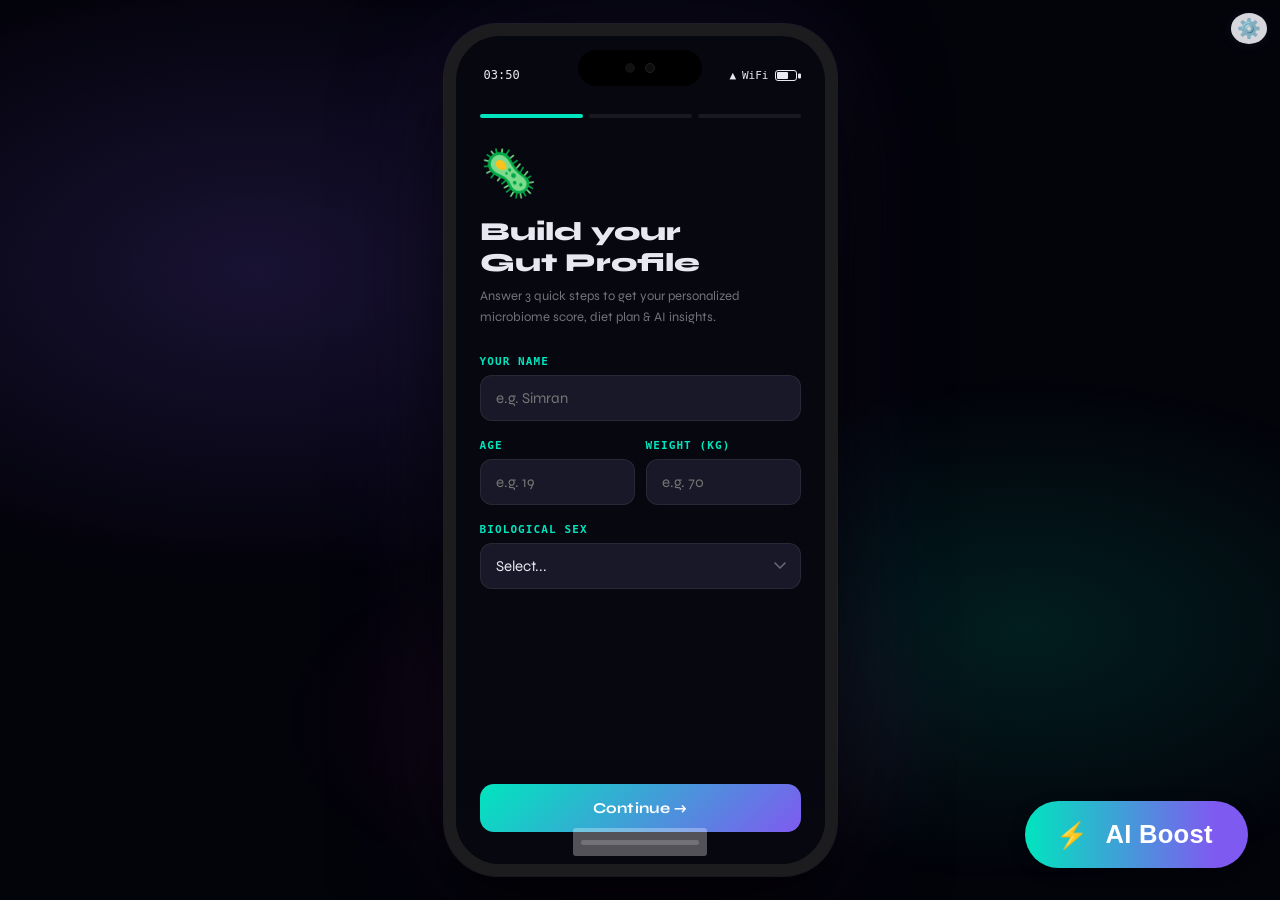
==== commit 5992f13a: "Update index.html" ====
--- a/index.html
+++ b/index.html
@@ -7,7 +7,7 @@
 
 <meta name="description" content="MicrobiomeX is an AI-powered gut health app that gives personalized microbiome diet plans, food analysis, and health tracking.">
 
-<meta name="keywords" content="gut health app, microbiome app, diet AI, gut microbiome, health tracking app">>
+<meta name="keywords" content="gut health app, microbiome app, diet AI, gut microbiome, health tracking app">
     <link
       href="https://fonts.googleapis.com/css2?family=Syne:wght@400;600;700;800&family=DM+Mono:ital,wght@0,400;0,500;1,400&display=swap"
       rel="stylesheet"
